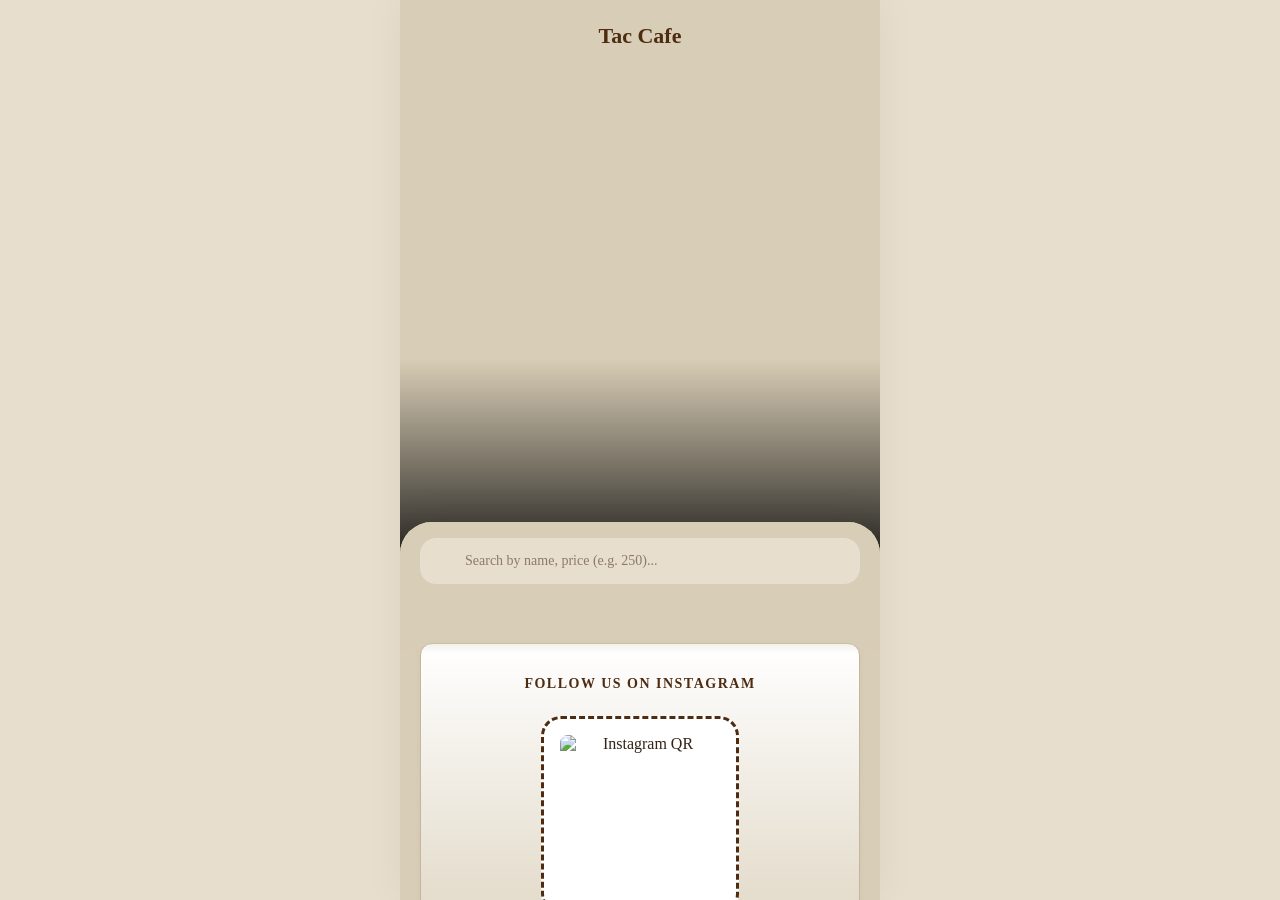
==== index.html @ 3c26e1f5 "Add files via upload" ====
<!DOCTYPE html>
<html lang="en">
<head>
    <meta charset="UTF-8">
    <meta name="viewport" content="width=device-width, initial-scale=1.0, maximum-scale=1.0, user-scalable=no">
    
    <!-- Primary Meta Tags -->
    <title>Trattorias Restaurant | Delicious Food & Authentic Dining</title>
    <meta name="title" content="Trattorias Restaurant | Delicious Food & Authentic Dining">
    <meta name="description" content="Welcome to Trattorias Restaurant! Explore our menu of mouth-watering dishes, from classic favorites to our chef's recommended specialties. Discover authentic flavors today.">
    <meta name="keywords" content="Trattorias, restaurant, authentic food, dining, menu, order food, recommended dishes, shawarma, mocktails">
    <meta name="author" content="Trattorias Restaurant">
    <meta name="robots" content="index, follow">
    
    <!-- Open Graph / Facebook -->
    <meta property="og:type" content="website">
    <meta property="og:url" content="https://trattorias.com/">
    <meta property="og:title" content="Trattorias Restaurant | Delicious Food & Authentic Dining">
    <meta property="og:description" content="Welcome to Trattorias Restaurant! Explore our menu of mouth-watering dishes, from classic favorites to our chef's recommended specialties. Discover authentic flavors today.">
    <meta property="og:image" content="https://trattorias.com/og-image.jpg">
    
    <!-- Twitter -->
    <meta property="twitter:card" content="summary_large_image">
    <meta property="twitter:url" content="https://trattorias.com/">
    <meta property="twitter:title" content="Trattorias Restaurant | Delicious Food & Authentic Dining">
    <meta property="twitter:description" content="Welcome to Trattorias Restaurant! Explore our menu of mouth-watering dishes, from classic favorites to our chef's recommended specialties. Discover authentic flavors today.">
    <meta property="twitter:image" content="https://trattorias.com/og-image.jpg">

    <!-- Theme Color for mobile browsers -->
    <meta name="theme-color" content="#4D301B">
    <link rel="stylesheet" href="theme.css">
    <link rel="stylesheet" href="css/styles.css">
    <!-- Google Fonts -->
    <link rel="preconnect" href="https://fonts.googleapis.com">
    <link rel="preconnect" href="https://fonts.gstatic.com" crossorigin>
    <link href="https://fonts.googleapis.com/css2?family=Inter:wght@400;500;600;700&display=swap" rel="stylesheet">
    <!-- Lucide Icons -->
    <script src="https://cdn.jsdelivr.net/npm/lucide@latest/dist/umd/lucide.min.js" defer></script>
    
</head>
<body>
    <!-- Global Loader -->
    <div id="globalLoader" class="global-loader">
        <div class="spinner"></div>
    </div>

    <!-- Mobile Frame Simulation -->
    <div class="mobile-frame">
        <!-- Hamburger Menu Overlay -->
        <div class="nav-menu-overlay" id="navMenu">
            <div class="nav-menu-content">
                <div class="nav-menu-header">
                    <h2 class="cafe-name">Tac Cafe</h2>
                    <button class="icon-btn" id="closeNavBtn">
                        <i data-lucide="x"></i>
                    </button>
                </div>
                <ul class="nav-menu-links">
                    <li><a href="#" class="nav-link">Main</a></li>
                    <li><a href="#about" class="nav-link">About</a></li>
                </ul>
            </div>
        </div>

        <div class="screen-content" id="scroll-container">
            
            <!-- 1. Top Header Container -->
            <header class="hero-header">
                <div class="top-nav">
                    <button class="icon-btn" id="openNavBtn">
                        <i data-lucide="menu"></i>
                    </button>
                    <div class="logo">
                        <h2 class="cafe-name">Tac Cafe</h2>
                    </div>
                    <div style="width: 40px;"></div> <!-- Spacer for flex alignment -->
                </div>

                <div class="hero-content">
                    <div class="banner-carousel"></div>
                    
                    <div class="carousel-dots"></div>
                    
                    <div class="hero-text">
                        <h1>Launch Your Smart Digital Menu Today</h1>
                    </div>
                </div>
            </header>

            <!-- 2. Main Content -->
            <main class="main-content">
                <div id="main-view" style="min-height: 100vh;">
                
                <!-- Sentinel for detecting when nav becomes sticky -->
                <div id="nav-sentinel" style="position: absolute; top: 0; width: 100%; height: 1px; visibility: hidden; pointer-events: none;"></div>

                <!-- Secondary Content Container (Sticky Elements) -->
                <div class="sticky-nav-wrapper" id="sticky-nav">
                    <div class="search-bar">
                        <i data-lucide="search" class="search-icon"></i>
                        <input type="text" placeholder="Search by name, price (e.g. 250)..." />
                    </div>
                    
                    <div class="category-chips" id="category-chips"></div>
                </div>

                <!-- 3. Main Menu List -->
                <div class="menu-list"></div> <!-- End menu-list -->
                
                <div style="padding: 0 20px;">
                    <!-- Instagram QR Card -->
                    <div class="instagram-card-new">
                        <div class="insta-title">Follow Us On Instagram</div>
                        <div class="instagram-qr-new">
                            <img src="https://api.qrserver.com/v1/create-qr-code/?size=160x160&data=https://www.instagram.com/tac_the_artists_cafe/" alt="Instagram QR">
                        </div>
                        <p class="insta-desc">Scan to follow @tac_the_artists_cafe<br>and share your moments!</p>
                    </div>

                    <!-- Review Card -->
                    <div class="review-card-new">
                        <div class="review-stars">
                            <i data-lucide="star" class="star-icon"></i>
                            <i data-lucide="star" class="star-icon"></i>
                            <i data-lucide="star" class="star-icon"></i>
                            <i data-lucide="star" class="star-icon"></i>
                            <i data-lucide="star" class="star-icon"></i>
                        </div>
                        <div class="review-subtitle">Love our food?</div>
                        <a href="https://g.page/review" target="_blank" class="review-title-link">Leave a Review</a>
                    </div>
                </div>

                </div> <!-- End main-view -->

                <!-- 3. About View -->
                <div id="about-view" style="display: none; padding: 20px 0; min-height: calc(100vh - 200px); padding-bottom: 80px; position: relative; overflow: hidden; border-top-left-radius: 32px; border-top-right-radius: 32px;">
                    <!-- Background Circles -->
                    <div class="bg-circle bg-circle-1"></div>
                    <div class="bg-circle bg-circle-2"></div>
                    <div class="bg-circle bg-circle-3"></div>

                    <link rel="stylesheet" href="css/styles.css">

                    <div class="about-header-fresh">
                        <h2>About Us</h2>
                        <p>Serving happiness, one slice at a time.</p>
                    </div>

                    <div class="bento-grid">
                        <!-- Story -->
                        <div class="bento-card-fresh bento-full-fresh">
                            <div class="bento-title-fresh">
                                <div class="bento-icon-wrap"><i data-lucide="coffee"></i></div>
                                <span class="bento-title-text">Our Story</span>
                            </div>
                            <div class="bento-story-fresh">
                                <p>Welcome to a cozy, creative space located on the first floor of a beautiful house filled with live plants. We pride ourselves on offering a classy ambiance with nice food, delicious burgers, and good service.</p>
                                <p>Beyond food, we are a hub for creativity - hosting workshops and featuring a small open stage where anyone can sing, perform, and share their art with the community.</p>
                            </div>
                        </div>



                        <!-- Timings -->
                        <div class="bento-card-fresh bento-full-fresh" style="padding: 24px 28px;">
                            <div class="bento-title-fresh" style="margin-bottom: 12px;">
                                <div class="bento-icon-wrap" style="width: 36px; height: 36px;"><i data-lucide="clock" style="width: 18px;"></i></div>
                                <span class="bento-title-text" style="font-size: 14px;">Opening Hours</span>
                            </div>
                            <div class="timing-row">
                                <span class="timing-day">Tuesday - Sunday</span>
                                <span class="timing-hours">4:00 PM - 10:30 PM</span>
                            </div>
                            <div class="timing-row">
                                <span class="timing-day">Monday</span>
                                <span class="timing-hours" style="color: var(--color-accent);">Closed</span>
                            </div>
                        </div>

                        <!-- Call -->
                        <a href="tel:09947261135" class="bento-card-fresh bento-half-fresh">
                            <div class="action-icon-fresh"><i data-lucide="phone-call"></i></div>
                            <div class="action-title">Call Us</div>
                            <div class="action-sub">099472 61135</div>
                        </a>

                        <!-- Email -->
                        <a href="mailto:info@taccafe.in" class="bento-card-fresh bento-half-fresh">
                            <div class="action-icon-fresh"><i data-lucide="mail"></i></div>
                            <div class="action-title">Email Us</div>
                            <div class="action-sub">info@taccafe.in</div>
                        </a>

                        <!-- Map -->
                        <a href="https://maps.app.goo.gl/BdeBQHc8knUjLf9X6" target="_blank" class="bento-card-fresh bento-full-fresh map-card-fresh">
                            <iframe src="https://maps.google.com/maps?q=TAC%20The%20Artists%20Cafe,%20Thiruvananthapuram&t=&z=15&ie=UTF8&iwloc=&output=embed" allowfullscreen="" loading="lazy" referrerpolicy="no-referrer-when-downgrade"></iframe>
                            <div class="map-overlay-fresh" style="font-size: 12px; white-space: normal; text-align: center;">
                                <i data-lucide="map-pin" style="flex-shrink: 0;"></i>
                                Sree Nagar, Sreevaraham Ln, Thiruvananthapuram
                            </div>
                        </a>
                    </div>
                </div> <!-- End about-view -->

                <!-- Footer -->
                <footer class="app-footer">
                        <div class="footer-logo">
                            <i data-lucide="pizza"></i>
                        </div>
                        <h3>TAC - The Artists' Cafe</h3>
                        <p>Serving happiness, one slice at a time.</p>
                        <div class="footer-bottom">
                            &copy; 2026 TAC - The Artists' Cafe. All rights reserved.
                        </div>
                    </footer>
            </main>
        </div>
    <!-- Food Detail Modal -->
    <div class="food-modal-overlay" id="foodModal">
        <div class="food-modal">
            <button class="food-modal-close" id="foodModalClose">&times;</button>
            <h2 class="food-modal-title" id="foodModalTitle"></h2>
            <div class="food-modal-subtitle" id="foodModalSubtitle"></div>
            <div class="food-modal-desc" id="foodModalDesc"></div>
            <div class="food-modal-price" id="foodModalPrice"></div>
        </div>
    </div>

    <!-- Application Script -->
    <script src="js/ui.js"></script>
<script src="https://cdn.jsdelivr.net/npm/@supabase/supabase-js@2"></script>
<script src="js/supabase-client.js"></script>
<script src="js/app.js"></script>
</body>







</html>
---- theme.css ----
:root {
    /* Fonts */
    --font-primary: 'Stack Sans Text', sans-serif;

    /* Primary Accents */
    --color-primary: #4D301B;
    --color-secondary: #755034;
    --color-accent: #8a3324;
    --color-accent-rgb: 138, 51, 36;
    --color-highlight-bg: #E8D3B9;
    --color-highlight-text: #362213;

    /* Backgrounds and Surfaces */
    --color-surface-main: #F4ECE4;
    --color-surface-outer: #EAE0D5;
    --color-surface-focus: #FDFBFA;
    --color-surface-subtle: #DFD1C4;
    --color-white: #FFFFFF;
    --color-gradient-end: #F8F4EE;

    /* Text and Icons */
    --color-text-primary: #24160C;
    --color-icon-secondary: #5A3E2A;
    --color-text-placeholder: #9A8373;

    /* Borders and Dividers */
    --color-border-standard: #D1C2B5;
    --color-border-dashed: #C6B6A7;
    --color-border-light: #EBE1D8;

    /* Shadows and Grayscale */
    --color-black: #000000;
    --color-gray-dark: #1A120B;
    --color-gray-medium: #4A3A2F;
}
/* Theme Override */

        body, .cafe-name, h1, h2, h3, h4, h5, h6, input, button, select, textarea {
            font-family: Georgia, serif !important;
        }
        :root {
            --color-primary: #4D2C12;
            --color-secondary: #4D2C12;
            --color-accent: #4D2C12;
            --color-accent-rgb: 77, 44, 18;
            --color-highlight-bg: #E7DECE;
            --color-highlight-text: #4D2C12;
            --color-surface-main: #D8CDB6;
            --color-surface-outer: #E7DECE;
            --color-surface-focus: #F2EFE9;
            --color-surface-subtle: #D8CDB6;
            --color-white: #FFFFFF;
            --color-gradient-end: #D8CDB6;
            --color-text-primary: #332418;
            --color-icon-secondary: #4D2C12;
            --color-text-placeholder: #8C7A6B;
            --color-border-standard: #4D2C12;
            --color-border-dashed: #4D2C12;
            --color-border-light: #C4B69E;
        }
        
        .section-title .line {
            background: #4D2C12;
            opacity: 1;
        }
        .menu-item-dots {
            border-bottom: 2px dotted rgba(77, 44, 18, 0.4);
        }
        
        /* Restore original Instagram card gradient */
        .instagram-card-new {
            background: linear-gradient(180deg, #FFFFFF 0%, #F8F4EE 100%);
        }
        
        /* Footer adjustments */
        .app-footer {
            background-color: #4D2C12;
            border-top-left-radius: 32px;
            border-top-right-radius: 32px;
            padding-bottom: 40px;
        }
        .app-footer h3, .app-footer p, .app-footer .footer-logo, .app-footer .footer-bottom {
            color: #FFFFFF;
        }
        .app-footer .footer-bottom {
            border-top: 1px solid rgba(255, 255, 255, 0.1);
        }
        .app-footer .footer-logo i {
            width: 48px;
            height: 48px;
            opacity: 0.9;
        }
---- css/styles.css ----
/* Reset and Base Styles */
* {
    margin: 0;
    padding: 0;
    box-sizing: border-box;
    -webkit-tap-highlight-color: transparent;
}

body, html {
    margin: 0;
    padding: 0;
    width: 100%;
    height: 100%;
}

body {
    font-family: 'Stack Sans Text', sans-serif;
    background-color: var(--color-surface-outer); /* Light grey background for large screens */
    color: var(--color-text-primary);
    -webkit-user-select: none;
    user-select: none;
}

input, textarea {
    -webkit-user-select: auto;
    user-select: auto;
}

::selection {
    background: var(--color-primary);
    color: var(--color-white);
}

/* Application Container with Max Width */
.mobile-frame {
    width: 100%;
    max-width: 480px; /* Restrict width on desktop */
    height: 100vh; /* Force full viewport height */
    min-height: 100vh;
    margin: 0 auto; /* Center horizontally */
    background: var(--color-surface-main);
    overflow: hidden;
    position: relative;
    box-shadow: 0 0 40px rgba(0,0,0,0.05); /* Subtle shadow */
}

/* Scroll Container */
.screen-content {
    height: 100%;
    overflow-y: auto;
    overflow-x: hidden;
    scroll-behavior: smooth; /* Smooth scrolling for anchor links */
    background: var(--color-surface-main); /* Lighter background behind the sticky header */
}

/* Hide scrollbar for clean look */
.screen-content::-webkit-scrollbar {
    display: none;
}
.screen-content {
    -ms-overflow-style: none;  /* IE and Edge */
    scrollbar-width: none;  /* Firefox */
}

/* 1. Top Header Container - The Peel-Away Section */
.hero-header {
    position: sticky;
    top: 0;
    z-index: 1; /* Below the main content */
    background: transparent;
    height: auto; /* Dynamic height based on content */
    display: flex;
    flex-direction: column;
    align-items: center;
}

.top-nav {
    position: relative;
    width: 100%;
    padding: 16px 20px; /* Adjusted padding for solid navbar */
    display: flex;
    justify-content: space-between;
    align-items: center;
    z-index: 5;
    background: var(--color-surface-main); /* Matches the paper-like design color */
}
.top-nav .icon-btn, .top-nav .logo {
    /* No longer need pointer-events tricks as navbar is solid */
}

.icon-btn {
    background: transparent;
    border: none;
    width: 40px;
    height: 40px;
    display: flex;
    justify-content: center;
    align-items: center;
    box-shadow: none;
    cursor: pointer;
    color: var(--color-text-primary);
}

.cafe-name {
    font-family: 'Stack Sans Text', sans-serif;
    font-size: 22px;
    font-weight: bold;
    color: var(--color-primary);
    margin: 0;
    line-height: 40px; /* Aligns with the 40px icon-btn */
}

.hero-content {
    position: relative;
    width: 100%;
    display: flex;
    flex-direction: column;
    align-items: center;
    padding-top: 0;
}

.hero-content::after {
    content: '';
    position: absolute;
    bottom: 0;
    left: 0;
    width: 100%;
    height: 40%;
    background: linear-gradient(to top, rgba(0,0,0,0.8) 0%, transparent 100%);
    pointer-events: none;
    z-index: 1;
}

.banner-carousel {
    display: flex;
    align-items: flex-start; /* Prevent images from stretching vertically if they have different heights */
    overflow-x: auto;
    width: 100%;
    aspect-ratio: 1 / 1;
    gap: 0;
    padding: 0;
    margin-bottom: 0; /* Removed spacing */
    scroll-snap-type: x mandatory;
    scrollbar-width: none; /* Hide scrollbar Firefox */
}
.banner-carousel::-webkit-scrollbar {
    display: none; /* Hide scrollbar Chrome/Safari */
}

.banner-image {
    flex: 0 0 100%;
    width: 100%;
    aspect-ratio: 1 / 1;
    height: auto; /* Allows the image to scale naturally without cropping */
    display: block;
    border-radius: 0;
    scroll-snap-align: start;
    box-shadow: none;
    object-fit: cover;
}

/* Carousel Pagination Dots */
.carousel-dots {
    position: absolute;
    bottom: 40px; /* Sits just above the 30px peel-away overlap */
    left: 0;
    width: 100%;
    display: flex;
    justify-content: center;
    gap: 8px;
    z-index: 2; /* Above banner but below main-content */
}
.dot {
    width: 8px;
    height: 8px;
    border-radius: 50%;
    background: rgba(255, 255, 255, 0.5);
    transition: all 0.3s ease;
}
.dot.active {
    background: rgba(255, 255, 255, 1);
    width: 24px; /* Elongated active dot */
    border-radius: 4px;
}

.hero-text {
    position: absolute;
    bottom: -60px; /* Overlaps into the next section for a bit of transition */
    text-align: center;
    padding: 0 20px;
    opacity: 0; /* hidden in this design since we want it higher, adjust below */
}

.main-content {
    position: relative;
    z-index: 2; /* Higher than hero header */
    background-color: var(--color-surface-main);
    
    border-top-left-radius: 32px;
    border-top-right-radius: 32px;
    margin-top: -30px; /* Slight overlap */
    min-height: calc(100% + 30px); /* Ensure it can scroll fully over the header */
    box-shadow: 0 -10px 30px rgba(0,0,0,0.05);
    transition: border-radius 0.3s ease;
}

.sticky-nav-wrapper {
    position: sticky;
    top: -1px; /* Prevents 1px gap artifacts at the top of the screen */
    z-index: 4;
    background-color: var(--color-surface-main);
    
    padding: 16px 0 0;
    border-top-left-radius: 32px;
    border-top-right-radius: 32px;
    transition: border-radius 0.2s ease, box-shadow 0.2s ease;
    /* Hardware acceleration to prevent sticky scroll jitter on mobile */
    -webkit-transform: translate3d(0, 0, 0);
    transform: translate3d(0, 0, 0);
    will-change: transform;
}

.sticky-nav-wrapper::after {
    content: '';
    position: absolute;
    bottom: -30px;
    left: 0;
    right: 0;
    height: 30px;
    background: linear-gradient(to bottom, var(--color-surface-main), transparent);
    pointer-events: none;
    z-index: 1;
}
.sticky-nav-wrapper.is-stuck {
    box-shadow: 0 4px 15px rgba(0,0,0,0.05);
    border-top-left-radius: 0;
    border-top-right-radius: 0;
}

/* Search Bar */
.search-bar {
    position: relative;
    margin-bottom: 20px;
    margin-left: 20px;
    margin-right: 20px;
}
.search-bar input {
    width: 100%;
    padding: 14px 14px 14px 44px;
    background: var(--color-surface-outer);
    border: 1px solid transparent;
    border-radius: 16px;
    font-size: 14px;
    font-family: inherit;
    color: var(--color-text-primary);
    transition: background 0.2s ease, border-color 0.2s ease, box-shadow 0.2s ease;
}
.search-bar input::placeholder {
    color: var(--color-text-placeholder);
}
.search-bar input:focus {
    outline: none;
    background: var(--color-surface-focus);
    border-color: var(--color-primary);
    box-shadow: 0 0 0 3px rgba(var(--color-accent-rgb), 0.15);
}
.search-icon {
    position: absolute;
    left: 16px;
    top: 0;
    bottom: 0;
    margin: auto;
    color: var(--color-icon-secondary);
    width: 20px;
    height: 20px;
}

/* Category Chips */
.category-chips {
    display: flex;
    overflow-x: auto;
    gap: 25px;
    padding: 8px 20px 11px; /* Added padding to prevent shadow clipping and allow edge-to-edge scroll */
    scrollbar-width: none; /* Firefox */
    position: relative;
    z-index: 0;
}
.category-chips::-webkit-scrollbar {
    display: none;
}
.chip-item {
    display: flex;
    flex-direction: column;
    align-items: center;
    gap: 8px;
    cursor: pointer;
    width: 60px; /* Force uniform width for all chips, exactly matching circle width */
    position: relative;
    z-index: auto;
}

.chip-circle {
    width: 60px;
    height: 60px;
    border-radius: 50%;
    background: var(--color-surface-outer);
    display: flex;
    justify-content: center;
    align-items: center;
    font-weight: 700;
    font-size: 12px;
    color: var(--color-text-primary);
    overflow: hidden;
    transition: color 0.3s ease, background-color 0.3s ease;
    box-shadow: 0 2px 8px rgba(0,0,0,0.05);
    position: relative;
    z-index: auto;
}
.chip-circle > * {
    position: relative;
    z-index: 3;
}
.chip-circle svg {
    width: 28px;
    height: 28px;
    stroke-width: 2.5px;
    display: block;
    transform: translateY(1px);
}

.chip-label {
    font-size: 11px;
    font-weight: 600;
    color: var(--color-icon-secondary);
    text-transform: uppercase;
    letter-spacing: 0.5px;
    transition: color 0.3s ease;
    text-align: center;
    line-height: 1.2;
}

/* Active State for Chips */
.chip-item.active .chip-circle {
    background-color: var(--color-primary);
    color: white;
}
.chip-item.active .chip-label {
    color: var(--color-primary);
    /* Removed font-weight: 700 to prevent layout shift that causes horizontal vibration */
}

/* 3. Main Menu List */
.menu-list {
    padding: 0 20px;
}

.menu-section {
    padding-top: 12px;
    padding-bottom: 16px;
}

.section-title {
    font-size: 18px;
    font-weight: 700;
    margin-bottom: 16px;
    display: flex;
    align-items: center;
    color: var(--color-text-primary);
}
.section-title .line {
    flex-grow: 1;
    height: 2px;
    background: var(--color-primary);
    margin-left: 12px;
    border-radius: 2px;
    opacity: 0.8;
}

/* Food Grid Layout */
.food-grid {
    display: grid;
    grid-template-columns: repeat(auto-fill, minmax(160px, 1fr));
    gap: 16px;
}

/* Horizontal Scroll Carousel Layout */
.food-carousel {
    display: flex;
    overflow-x: auto;
    gap: 16px;
    padding-bottom: 8px; /* Room for card shadow */
    scrollbar-width: none; /* Firefox */
    scroll-snap-type: x mandatory;
}
.food-carousel::-webkit-scrollbar {
    display: none;
}
.food-carousel .food-card {
    flex: 0 0 160px; /* Fixed width to allow scrolling */
    scroll-snap-align: start;
}

.food-card {
    background: var(--color-surface-outer);
    border-radius: 16px;
    overflow: hidden;
    box-shadow: 0 4px 12px rgba(0,0,0,0.04);
}
.card-image-wrap {
    position: relative;
    height: 120px;
}
.card-image-wrap img {
    width: 100%;
    height: 100%;
    object-fit: cover;
}
.discount-tag {
    position: absolute;
    top: 8px;
    left: 8px;
    background: var(--color-primary);
    color: white;
    font-size: 10px;
    font-weight: 700;
    padding: 4px 8px;
    border-radius: 6px;
}

.card-content {
    padding: 12px;
}


.food-title {
    font-size: 14px;
    font-weight: 700;
    color: #1a120c;
    margin-bottom: 4px;
    line-height: 1.3;
    display: -webkit-box;
    -webkit-line-clamp: 2;
    -webkit-box-orient: vertical;
    overflow: hidden;
}

.price-row {
    display: flex;
    align-items: baseline;
    gap: 6px;
    margin-top: auto;
}
.price {
    font-weight: 600;
    color: var(--color-icon-secondary);
    font-size: 14px;
}


/* --- New Menu Card Styles (Based on image) --- */
.menu-card {
    background-color: var(--color-surface-outer);
    background-image: 
        radial-gradient(circle at 85% 180px, rgba(var(--color-accent-rgb), 0.04) 129px, transparent 130px),
        radial-gradient(circle at 15% 450px, rgba(var(--color-accent-rgb), 0.03) 129px, transparent 130px);
    background-size: 100% 600px;
    background-repeat: repeat-y;
    border-radius: 20px;
    padding: 32px 24px;
    position: relative;
    overflow: hidden;
    margin-bottom: 24px;
    box-shadow: 0 4px 12px rgba(0,0,0,0.08);
}



.menu-card-title {
    font-size: 32px;
    font-weight: 800;
    color: var(--color-highlight-text);
    text-transform: uppercase;
    margin-bottom: 32px;
    line-height: 1.1;
    position: relative;
    z-index: 1;
    width: 60%;
    letter-spacing: 0.5px;
    word-spacing: 100vw; /* Forces words to stack naturally if there are spaces */
}

.menu-card-list {
    display: flex;
    flex-direction: column;
    gap: 24px;
    position: relative;
    z-index: 1;
}

.menu-card-item {
    display: flex;
    flex-direction: column;
    gap: 4px;
}

.menu-item-header {
    display: flex;
    align-items: baseline;
    width: 100%;
}

.menu-item-name {
    font-size: 16px;
    font-weight: 700;
    font-style: italic;
    color: var(--color-text-primary);
    margin: 0;
    max-width: 60%;
    line-height: 1.2;
}

.menu-item-name .inline-desc {
    font-weight: 500;
    font-size: 13px;
    color: var(--color-icon-secondary);
    display: block;
    margin-top: 4px;
}

.menu-item-name em {
    display: none;
    font-size: 13px !important;
    font-weight: 500 !important;
    color: var(--color-icon-secondary) !important;
    margin-top: 2px;
}

.menu-item-dots {
    flex-grow: 1;
    border-bottom: 2px dotted rgba(44, 36, 27, 0.25);
    margin: 0 12px;
    position: relative;
    min-width: 20px;
}

.menu-item-price {
    font-size: 15px;
    font-style: italic;
    font-weight: 500;
    color: var(--color-text-primary);
    text-align: right;
    flex-shrink: 0;
    line-height: 1.35;
}

.menu-item-desc {
    font-size: 13px;
    color: var(--color-icon-secondary);
    margin: 0;
    display: none;
    line-height: 1.4;
    padding-right: 16px;
    margin-top: 4px;
}
/* Navigation Menu Overlay */
.nav-menu-overlay {
    position: absolute;
    top: 0;
    left: 0;
    width: 100%;
    height: 100%;
    background-color: rgba(0, 0, 0, 0.4);
    backdrop-filter: blur(5px);
    -webkit-backdrop-filter: blur(5px);
    z-index: 100;
    visibility: hidden;
    opacity: 0;
    transition: opacity 0.3s ease, visibility 0.3s ease;
}

.nav-menu-overlay.active {
    visibility: visible;
    opacity: 1;
}

.nav-menu-content {
    width: 75%;
    max-width: 340px;
    height: 100%;
    padding: 40px 30px;
    background-color: var(--color-surface-main); /* #F4ECE4 */
    display: flex;
    flex-direction: column;
    overflow-y: auto;
    position: absolute;
    top: 0;
    left: -100%;
    transition: left 0.4s cubic-bezier(0.16, 1, 0.3, 1);
    box-shadow: 4px 0 24px rgba(0,0,0,0.15); /* lighter shadow for light mode */
    border-top-right-radius: 24px;
    border-bottom-right-radius: 24px;
}

.nav-menu-overlay.active .nav-menu-content {
    left: 0;
}

.nav-menu-header {
    display: flex;
    justify-content: space-between;
    align-items: center;
    margin-bottom: 50px;
    padding: 0;
}

.nav-menu-header .cafe-name {
    color: var(--color-text-primary);
    font-size: 24px;
    margin: 0;
    font-weight: 700;
}

#closeNavBtn {
    background: rgba(0, 0, 0, 0.05);
    color: var(--color-text-primary);
    box-shadow: none;
    transition: background 0.3s ease;
}

#closeNavBtn:hover {
    background: rgba(0, 0, 0, 0.1);
}

.nav-menu-links {
    list-style: none;
    padding: 0;
    display: flex;
    flex-direction: column;
    gap: 8px;
}

.nav-link {
    font-size: 26px;
    color: var(--color-icon-secondary);
    text-decoration: none;
    font-weight: 600;
    display: block;
    padding: 16px 0;
    border-bottom: 1px dashed var(--color-border-standard);
    transition: all 0.3s ease;
    letter-spacing: 0.5px;
}

.nav-link:hover, .nav-link:active {
    color: var(--color-primary);
    padding-left: 12px;
    border-bottom-color: var(--color-primary);
}
/* Modal Styles */
.food-modal-overlay {
    position: fixed;
    top: 0;
    left: 0;
    width: 100%;
    height: 100%;
    background: rgba(0, 0, 0, 0.5);
    display: none;
    justify-content: center;
    align-items: center;
    z-index: 1000;
    opacity: 0;
    transition: opacity 0.3s ease;
}
.food-modal-overlay.active {
    display: flex;
    opacity: 1;
}
.food-modal {
    background: var(--color-surface-outer);
    width: 90%;
    max-width: 400px;
    border-radius: 16px;
    padding: 24px;
    position: relative;
    box-shadow: 0 10px 30px rgba(0, 0, 0, 0.2);
    transform: translateY(20px);
    transition: transform 0.3s ease;
    text-align: left;
}
.food-modal-overlay.active .food-modal {
    transform: translateY(0);
}
.food-modal-close {
    position: absolute;
    top: 12px;
    right: 12px;
    background: rgba(0,0,0,0.05);
    border: none;
    border-radius: 50%;
    width: 32px;
    height: 32px;
    display: flex;
    justify-content: center;
    align-items: center;
    cursor: pointer;
    font-size: 18px;
    color: var(--color-text-primary);
}
.food-modal-title {
    font-size: 24px;
    font-weight: 700;
    margin-bottom: 4px;
    color: var(--color-text-primary);
    text-align: center;
}
.food-modal-title .inline-desc {
    display: block;
    font-size: 16px;
    font-weight: 500;
    font-style: normal;
    color: var(--color-icon-secondary);
    margin-top: 6px;
}
.food-modal-subtitle {
    font-size: 13px;
    font-style: normal;
    color: var(--color-text-placeholder);
    margin-bottom: 20px;
    text-align: center;
    border-bottom: 1px solid rgba(44,36,27,0.1);
    padding-bottom: 16px;
    line-height: 1.5;
    letter-spacing: 0.2px;
}
.food-modal-desc {
    font-size: 15px;
    color: var(--color-text-primary);
    line-height: 1.6;
    margin-bottom: 20px;
    text-align: left;
}
.food-modal-price {
    font-size: 16px;
    font-weight: 600;
    color: var(--color-text-primary);
    background: rgba(0,0,0,0.05);
    padding: 16px;
    border-radius: 8px;
    display: block;
    width: 100%;
    box-sizing: border-box;
    text-align: left;
    line-height: 1.5;
}

.subcategory-title {
    font-size: 18px;
    color: var(--color-primary);
    font-weight: 600;
    margin-top: 24px;
    margin-bottom: 8px;
    padding-bottom: 4px;
    border-bottom: 1px solid rgba(44, 36, 27, 0.1);
    letter-spacing: 0.5px;
}
.instagram-card-new {
    margin: 20px 0 40px;
    background: linear-gradient(180deg, var(--color-white) 0%, var(--color-gradient-end) 100%);
    border-radius: 12px;
    padding: 32px 24px;
    display: flex;
    flex-direction: column;
    align-items: center;
    text-align: center;
    box-shadow: 0 2px 10px rgba(0,0,0,0.03);
    border: 1px solid var(--color-border-light);
}
.insta-title {
    font-size: 14px;
    color: var(--color-primary);
    font-weight: 700;
    letter-spacing: 1.5px;
    margin-bottom: 24px;
    text-transform: uppercase;
}
.instagram-qr-new {
    margin-bottom: 24px;
    padding: 16px;
    border: 3px dashed var(--color-primary);
    border-radius: 20px;
    display: inline-block;
    background: var(--color-white);
}
.instagram-qr-new img {
    width: 160px;
    height: 160px;
    display: block;
    border-radius: 8px;
}
.insta-desc {
    font-size: 15px;
    color: var(--color-gray-medium);
    line-height: 1.5;
    margin: 0;
}

/* Review Card */
.review-card-new {
    margin: 0 0 40px;
    background: var(--color-primary);
    border-radius: 12px;
    padding: 36px 24px;
    display: flex;
    flex-direction: column;
    align-items: center;
    text-align: center;
    box-shadow: 0 4px 15px rgba(0,0,0,0.05);
}
.review-stars {
    display: flex;
    gap: 8px;
    margin-bottom: 16px;
}
.review-stars .star-icon {
    width: 22px;
    height: 22px;
    color: var(--color-highlight-bg);
    fill: var(--color-highlight-bg);
}
.review-subtitle {
    font-size: 14px;
    color: var(--color-highlight-bg);
    font-weight: 700;
    letter-spacing: 1.5px;
    margin-bottom: 8px;
    text-transform: uppercase;
}
.review-title-link {
    font-size: 28px;
    color: var(--color-white);
    font-weight: 800;
    text-decoration: none;
    letter-spacing: -0.5px;
}

/* Footer */
.app-footer {
    background-color: var(--color-primary);
    color: var(--color-surface-outer);
    text-align: center;
    padding: 40px 20px 30px;
    border-top-left-radius: 32px;
    border-top-right-radius: 32px;
    margin: 0;
    position: relative;
    bottom: -1px; /* Remove bottom sub-pixel gap */
    width: calc(100% + 1px); /* Remove right sub-pixel gap */
}
.footer-logo {
    color: var(--color-surface-outer);
    margin-bottom: 12px;
}
.footer-logo svg {
    width: 40px;
    height: 40px;
}
.app-footer h3 {
    font-size: 22px;
    margin-bottom: 8px;
    color: var(--color-white);
}
.app-footer p {
    font-size: 14px;
    opacity: 0.8;
    margin-bottom: 24px;
}
.footer-bottom {
    font-size: 12px;
    opacity: 0.6;
    border-top: 1px solid rgba(255, 255, 255, 0.1);
    padding-top: 20px;
}

/* Global Loader */
.global-loader {
    position: fixed;
    top: 0;
    left: 0;
    width: 100%;
    height: 100%;
    background: var(--color-surface-main, #ffffff);
    z-index: 99999;
    display: flex;
    justify-content: center;
    align-items: center;
    transition: opacity 0.5s ease-out;
}

.global-loader.hidden {
    opacity: 0;
    pointer-events: none;
}

.spinner {
    width: 50px;
    height: 50px;
    border: 5px solid rgba(0, 0, 0, 0.1);
    border-top-color: var(--color-primary, #000);
    border-radius: 50%;
    animation: spin 1.0s linear infinite;
}

@keyframes spin {
    to { transform: rotate(360deg); }
}


/* About Us View Styles */
.about-header-fresh {
    text-align: center;
    margin-bottom: 32px;
}
.about-header-fresh h2 {
    font-size: 32px;
    font-weight: 800;
    color: var(--color-text-primary);
    margin-bottom: 8px;
    letter-spacing: 0.5px;
}
.about-header-fresh p {
    font-size: 14px;
    color: var(--color-icon-secondary);
}

.bento-grid {
    display: grid;
    grid-template-columns: repeat(2, 1fr);
    gap: 16px;
    padding: 0 20px;
}

.bento-card-fresh {
    background: var(--color-surface-outer);
    border-radius: 24px;
    padding: 24px;
    box-shadow: 0 4px 16px rgba(0,0,0,0.06);
    text-decoration: none;
    color: var(--color-text-primary);
    display: flex;
    flex-direction: column;
    overflow: hidden;
    position: relative;
    border: 1px solid var(--color-border-standard);
}

.bento-full-fresh {
    grid-column: span 2;
}
.bento-half-fresh {
    grid-column: span 1;
    align-items: center;
    text-align: center;
    justify-content: center;
}

.bento-title-fresh {
    display: flex;
    align-items: center;
    gap: 12px;
    margin-bottom: 16px;
}
.bento-icon-wrap {
    width: 40px;
    height: 40px;
    border-radius: 12px;
    background: var(--color-surface-subtle);
    display: flex;
    align-items: center;
    justify-content: center;
    color: var(--color-primary);
}
.bento-title-text {
    font-size: 16px;
    font-weight: 700;
}

.bento-story-fresh p {
    font-size: 14px;
    line-height: 1.6;
    color: var(--color-text-primary);
    margin-bottom: 12px;
}
.bento-story-fresh p:last-child {
    margin-bottom: 0;
}

.timing-row {
    display: flex;
    justify-content: space-between;
    padding: 12px 0;
    border-bottom: 1px dashed var(--color-border-dashed);
    font-size: 14px;
}
.timing-row:last-child {
    border-bottom: none;
    padding-bottom: 0;
}
.timing-day {
    font-weight: 600;
    color: var(--color-text-primary);
}
.timing-hours {
    color: var(--color-icon-secondary);
    font-weight: 500;
}

.action-icon-fresh {
    width: 48px;
    height: 48px;
    border-radius: 50%;
    background: var(--color-primary);
    color: var(--color-white);
    display: flex;
    align-items: center;
    justify-content: center;
    margin-bottom: 12px;
}
.action-title {
    font-size: 15px;
    font-weight: 700;
    margin-bottom: 4px;
}
.action-sub {
    font-size: 12px;
    color: var(--color-icon-secondary);
}

.map-card-fresh {
    padding: 0;
    height: 200px;
    position: relative;
    display: block;
}
.map-card-fresh iframe {
    width: 100%;
    height: 100%;
    border: none;
    object-fit: cover;
    filter: sepia(0.6) hue-rotate(350deg) saturate(0.7) contrast(0.9);
}
.map-overlay-fresh {
    position: absolute;
    bottom: 12px;
    left: 12px;
    right: 12px;
    background: var(--color-surface-main);
    border-radius: 12px;
    padding: 12px;
    display: flex;
    align-items: center;
    justify-content: center;
    gap: 8px;
    box-shadow: 0 4px 12px rgba(0,0,0,0.1);
    font-weight: 600;
    color: var(--color-text-primary);
}
.action-icon-fresh i, .action-icon-fresh svg {
    width: 24px;
    height: 24px;
}
.bento-icon-wrap i, .bento-icon-wrap svg {
    width: 20px;
    height: 20px;
}
---- css/styles.css ----
/* Reset and Base Styles */
* {
    margin: 0;
    padding: 0;
    box-sizing: border-box;
    -webkit-tap-highlight-color: transparent;
}

body, html {
    margin: 0;
    padding: 0;
    width: 100%;
    height: 100%;
}

body {
    font-family: 'Stack Sans Text', sans-serif;
    background-color: var(--color-surface-outer); /* Light grey background for large screens */
    color: var(--color-text-primary);
    -webkit-user-select: none;
    user-select: none;
}

input, textarea {
    -webkit-user-select: auto;
    user-select: auto;
}

::selection {
    background: var(--color-primary);
    color: var(--color-white);
}

/* Application Container with Max Width */
.mobile-frame {
    width: 100%;
    max-width: 480px; /* Restrict width on desktop */
    height: 100vh; /* Force full viewport height */
    min-height: 100vh;
    margin: 0 auto; /* Center horizontally */
    background: var(--color-surface-main);
    overflow: hidden;
    position: relative;
    box-shadow: 0 0 40px rgba(0,0,0,0.05); /* Subtle shadow */
}

/* Scroll Container */
.screen-content {
    height: 100%;
    overflow-y: auto;
    overflow-x: hidden;
    scroll-behavior: smooth; /* Smooth scrolling for anchor links */
    background: var(--color-surface-main); /* Lighter background behind the sticky header */
}

/* Hide scrollbar for clean look */
.screen-content::-webkit-scrollbar {
    display: none;
}
.screen-content {
    -ms-overflow-style: none;  /* IE and Edge */
    scrollbar-width: none;  /* Firefox */
}

/* 1. Top Header Container - The Peel-Away Section */
.hero-header {
    position: sticky;
    top: 0;
    z-index: 1; /* Below the main content */
    background: transparent;
    height: auto; /* Dynamic height based on content */
    display: flex;
    flex-direction: column;
    align-items: center;
}

.top-nav {
    position: relative;
    width: 100%;
    padding: 16px 20px; /* Adjusted padding for solid navbar */
    display: flex;
    justify-content: space-between;
    align-items: center;
    z-index: 5;
    background: var(--color-surface-main); /* Matches the paper-like design color */
}
.top-nav .icon-btn, .top-nav .logo {
    /* No longer need pointer-events tricks as navbar is solid */
}

.icon-btn {
    background: transparent;
    border: none;
    width: 40px;
    height: 40px;
    display: flex;
    justify-content: center;
    align-items: center;
    box-shadow: none;
    cursor: pointer;
    color: var(--color-text-primary);
}

.cafe-name {
    font-family: 'Stack Sans Text', sans-serif;
    font-size: 22px;
    font-weight: bold;
    color: var(--color-primary);
    margin: 0;
    line-height: 40px; /* Aligns with the 40px icon-btn */
}

.hero-content {
    position: relative;
    width: 100%;
    display: flex;
    flex-direction: column;
    align-items: center;
    padding-top: 0;
}

.hero-content::after {
    content: '';
    position: absolute;
    bottom: 0;
    left: 0;
    width: 100%;
    height: 40%;
    background: linear-gradient(to top, rgba(0,0,0,0.8) 0%, transparent 100%);
    pointer-events: none;
    z-index: 1;
}

.banner-carousel {
    display: flex;
    align-items: flex-start; /* Prevent images from stretching vertically if they have different heights */
    overflow-x: auto;
    width: 100%;
    aspect-ratio: 1 / 1;
    gap: 0;
    padding: 0;
    margin-bottom: 0; /* Removed spacing */
    scroll-snap-type: x mandatory;
    scrollbar-width: none; /* Hide scrollbar Firefox */
}
.banner-carousel::-webkit-scrollbar {
    display: none; /* Hide scrollbar Chrome/Safari */
}

.banner-image {
    flex: 0 0 100%;
    width: 100%;
    aspect-ratio: 1 / 1;
    height: auto; /* Allows the image to scale naturally without cropping */
    display: block;
    border-radius: 0;
    scroll-snap-align: start;
    box-shadow: none;
    object-fit: cover;
}

/* Carousel Pagination Dots */
.carousel-dots {
    position: absolute;
    bottom: 40px; /* Sits just above the 30px peel-away overlap */
    left: 0;
    width: 100%;
    display: flex;
    justify-content: center;
    gap: 8px;
    z-index: 2; /* Above banner but below main-content */
}
.dot {
    width: 8px;
    height: 8px;
    border-radius: 50%;
    background: rgba(255, 255, 255, 0.5);
    transition: all 0.3s ease;
}
.dot.active {
    background: rgba(255, 255, 255, 1);
    width: 24px; /* Elongated active dot */
    border-radius: 4px;
}

.hero-text {
    position: absolute;
    bottom: -60px; /* Overlaps into the next section for a bit of transition */
    text-align: center;
    padding: 0 20px;
    opacity: 0; /* hidden in this design since we want it higher, adjust below */
}

.main-content {
    position: relative;
    z-index: 2; /* Higher than hero header */
    background-color: var(--color-surface-main);
    
    border-top-left-radius: 32px;
    border-top-right-radius: 32px;
    margin-top: -30px; /* Slight overlap */
    min-height: calc(100% + 30px); /* Ensure it can scroll fully over the header */
    box-shadow: 0 -10px 30px rgba(0,0,0,0.05);
    transition: border-radius 0.3s ease;
}

.sticky-nav-wrapper {
    position: sticky;
    top: -1px; /* Prevents 1px gap artifacts at the top of the screen */
    z-index: 4;
    background-color: var(--color-surface-main);
    
    padding: 16px 0 0;
    border-top-left-radius: 32px;
    border-top-right-radius: 32px;
    transition: border-radius 0.2s ease, box-shadow 0.2s ease;
    /* Hardware acceleration to prevent sticky scroll jitter on mobile */
    -webkit-transform: translate3d(0, 0, 0);
    transform: translate3d(0, 0, 0);
    will-change: transform;
}

.sticky-nav-wrapper::after {
    content: '';
    position: absolute;
    bottom: -30px;
    left: 0;
    right: 0;
    height: 30px;
    background: linear-gradient(to bottom, var(--color-surface-main), transparent);
    pointer-events: none;
    z-index: 1;
}
.sticky-nav-wrapper.is-stuck {
    box-shadow: 0 4px 15px rgba(0,0,0,0.05);
    border-top-left-radius: 0;
    border-top-right-radius: 0;
}

/* Search Bar */
.search-bar {
    position: relative;
    margin-bottom: 20px;
    margin-left: 20px;
    margin-right: 20px;
}
.search-bar input {
    width: 100%;
    padding: 14px 14px 14px 44px;
    background: var(--color-surface-outer);
    border: 1px solid transparent;
    border-radius: 16px;
    font-size: 14px;
    font-family: inherit;
    color: var(--color-text-primary);
    transition: background 0.2s ease, border-color 0.2s ease, box-shadow 0.2s ease;
}
.search-bar input::placeholder {
    color: var(--color-text-placeholder);
}
.search-bar input:focus {
    outline: none;
    background: var(--color-surface-focus);
    border-color: var(--color-primary);
    box-shadow: 0 0 0 3px rgba(var(--color-accent-rgb), 0.15);
}
.search-icon {
    position: absolute;
    left: 16px;
    top: 0;
    bottom: 0;
    margin: auto;
    color: var(--color-icon-secondary);
    width: 20px;
    height: 20px;
}

/* Category Chips */
.category-chips {
    display: flex;
    overflow-x: auto;
    gap: 25px;
    padding: 8px 20px 11px; /* Added padding to prevent shadow clipping and allow edge-to-edge scroll */
    scrollbar-width: none; /* Firefox */
    position: relative;
    z-index: 0;
}
.category-chips::-webkit-scrollbar {
    display: none;
}
.chip-item {
    display: flex;
    flex-direction: column;
    align-items: center;
    gap: 8px;
    cursor: pointer;
    width: 60px; /* Force uniform width for all chips, exactly matching circle width */
    position: relative;
    z-index: auto;
}

.chip-circle {
    width: 60px;
    height: 60px;
    border-radius: 50%;
    background: var(--color-surface-outer);
    display: flex;
    justify-content: center;
    align-items: center;
    font-weight: 700;
    font-size: 12px;
    color: var(--color-text-primary);
    overflow: hidden;
    transition: color 0.3s ease, background-color 0.3s ease;
    box-shadow: 0 2px 8px rgba(0,0,0,0.05);
    position: relative;
    z-index: auto;
}
.chip-circle > * {
    position: relative;
    z-index: 3;
}
.chip-circle svg {
    width: 28px;
    height: 28px;
    stroke-width: 2.5px;
    display: block;
    transform: translateY(1px);
}

.chip-label {
    font-size: 11px;
    font-weight: 600;
    color: var(--color-icon-secondary);
    text-transform: uppercase;
    letter-spacing: 0.5px;
    transition: color 0.3s ease;
    text-align: center;
    line-height: 1.2;
}

/* Active State for Chips */
.chip-item.active .chip-circle {
    background-color: var(--color-primary);
    color: white;
}
.chip-item.active .chip-label {
    color: var(--color-primary);
    /* Removed font-weight: 700 to prevent layout shift that causes horizontal vibration */
}

/* 3. Main Menu List */
.menu-list {
    padding: 0 20px;
}

.menu-section {
    padding-top: 12px;
    padding-bottom: 16px;
}

.section-title {
    font-size: 18px;
    font-weight: 700;
    margin-bottom: 16px;
    display: flex;
    align-items: center;
    color: var(--color-text-primary);
}
.section-title .line {
    flex-grow: 1;
    height: 2px;
    background: var(--color-primary);
    margin-left: 12px;
    border-radius: 2px;
    opacity: 0.8;
}

/* Food Grid Layout */
.food-grid {
    display: grid;
    grid-template-columns: repeat(auto-fill, minmax(160px, 1fr));
    gap: 16px;
}

/* Horizontal Scroll Carousel Layout */
.food-carousel {
    display: flex;
    overflow-x: auto;
    gap: 16px;
    padding-bottom: 8px; /* Room for card shadow */
    scrollbar-width: none; /* Firefox */
    scroll-snap-type: x mandatory;
}
.food-carousel::-webkit-scrollbar {
    display: none;
}
.food-carousel .food-card {
    flex: 0 0 160px; /* Fixed width to allow scrolling */
    scroll-snap-align: start;
}

.food-card {
    background: var(--color-surface-outer);
    border-radius: 16px;
    overflow: hidden;
    box-shadow: 0 4px 12px rgba(0,0,0,0.04);
}
.card-image-wrap {
    position: relative;
    height: 120px;
}
.card-image-wrap img {
    width: 100%;
    height: 100%;
    object-fit: cover;
}
.discount-tag {
    position: absolute;
    top: 8px;
    left: 8px;
    background: var(--color-primary);
    color: white;
    font-size: 10px;
    font-weight: 700;
    padding: 4px 8px;
    border-radius: 6px;
}

.card-content {
    padding: 12px;
}


.food-title {
    font-size: 14px;
    font-weight: 700;
    color: #1a120c;
    margin-bottom: 4px;
    line-height: 1.3;
    display: -webkit-box;
    -webkit-line-clamp: 2;
    -webkit-box-orient: vertical;
    overflow: hidden;
}

.price-row {
    display: flex;
    align-items: baseline;
    gap: 6px;
    margin-top: auto;
}
.price {
    font-weight: 600;
    color: var(--color-icon-secondary);
    font-size: 14px;
}


/* --- New Menu Card Styles (Based on image) --- */
.menu-card {
    background-color: var(--color-surface-outer);
    background-image: 
        radial-gradient(circle at 85% 180px, rgba(var(--color-accent-rgb), 0.04) 129px, transparent 130px),
        radial-gradient(circle at 15% 450px, rgba(var(--color-accent-rgb), 0.03) 129px, transparent 130px);
    background-size: 100% 600px;
    background-repeat: repeat-y;
    border-radius: 20px;
    padding: 32px 24px;
    position: relative;
    overflow: hidden;
    margin-bottom: 24px;
    box-shadow: 0 4px 12px rgba(0,0,0,0.08);
}



.menu-card-title {
    font-size: 32px;
    font-weight: 800;
    color: var(--color-highlight-text);
    text-transform: uppercase;
    margin-bottom: 32px;
    line-height: 1.1;
    position: relative;
    z-index: 1;
    width: 60%;
    letter-spacing: 0.5px;
    word-spacing: 100vw; /* Forces words to stack naturally if there are spaces */
}

.menu-card-list {
    display: flex;
    flex-direction: column;
    gap: 24px;
    position: relative;
    z-index: 1;
}

.menu-card-item {
    display: flex;
    flex-direction: column;
    gap: 4px;
}

.menu-item-header {
    display: flex;
    align-items: baseline;
    width: 100%;
}

.menu-item-name {
    font-size: 16px;
    font-weight: 700;
    font-style: italic;
    color: var(--color-text-primary);
    margin: 0;
    max-width: 60%;
    line-height: 1.2;
}

.menu-item-name .inline-desc {
    font-weight: 500;
    font-size: 13px;
    color: var(--color-icon-secondary);
    display: block;
    margin-top: 4px;
}

.menu-item-name em {
    display: none;
    font-size: 13px !important;
    font-weight: 500 !important;
    color: var(--color-icon-secondary) !important;
    margin-top: 2px;
}

.menu-item-dots {
    flex-grow: 1;
    border-bottom: 2px dotted rgba(44, 36, 27, 0.25);
    margin: 0 12px;
    position: relative;
    min-width: 20px;
}

.menu-item-price {
    font-size: 15px;
    font-style: italic;
    font-weight: 500;
    color: var(--color-text-primary);
    text-align: right;
    flex-shrink: 0;
    line-height: 1.35;
}

.menu-item-desc {
    font-size: 13px;
    color: var(--color-icon-secondary);
    margin: 0;
    display: none;
    line-height: 1.4;
    padding-right: 16px;
    margin-top: 4px;
}
/* Navigation Menu Overlay */
.nav-menu-overlay {
    position: absolute;
    top: 0;
    left: 0;
    width: 100%;
    height: 100%;
    background-color: rgba(0, 0, 0, 0.4);
    backdrop-filter: blur(5px);
    -webkit-backdrop-filter: blur(5px);
    z-index: 100;
    visibility: hidden;
    opacity: 0;
    transition: opacity 0.3s ease, visibility 0.3s ease;
}

.nav-menu-overlay.active {
    visibility: visible;
    opacity: 1;
}

.nav-menu-content {
    width: 75%;
    max-width: 340px;
    height: 100%;
    padding: 40px 30px;
    background-color: var(--color-surface-main); /* #F4ECE4 */
    display: flex;
    flex-direction: column;
    overflow-y: auto;
    position: absolute;
    top: 0;
    left: -100%;
    transition: left 0.4s cubic-bezier(0.16, 1, 0.3, 1);
    box-shadow: 4px 0 24px rgba(0,0,0,0.15); /* lighter shadow for light mode */
    border-top-right-radius: 24px;
    border-bottom-right-radius: 24px;
}

.nav-menu-overlay.active .nav-menu-content {
    left: 0;
}

.nav-menu-header {
    display: flex;
    justify-content: space-between;
    align-items: center;
    margin-bottom: 50px;
    padding: 0;
}

.nav-menu-header .cafe-name {
    color: var(--color-text-primary);
    font-size: 24px;
    margin: 0;
    font-weight: 700;
}

#closeNavBtn {
    background: rgba(0, 0, 0, 0.05);
    color: var(--color-text-primary);
    box-shadow: none;
    transition: background 0.3s ease;
}

#closeNavBtn:hover {
    background: rgba(0, 0, 0, 0.1);
}

.nav-menu-links {
    list-style: none;
    padding: 0;
    display: flex;
    flex-direction: column;
    gap: 8px;
}

.nav-link {
    font-size: 26px;
    color: var(--color-icon-secondary);
    text-decoration: none;
    font-weight: 600;
    display: block;
    padding: 16px 0;
    border-bottom: 1px dashed var(--color-border-standard);
    transition: all 0.3s ease;
    letter-spacing: 0.5px;
}

.nav-link:hover, .nav-link:active {
    color: var(--color-primary);
    padding-left: 12px;
    border-bottom-color: var(--color-primary);
}
/* Modal Styles */
.food-modal-overlay {
    position: fixed;
    top: 0;
    left: 0;
    width: 100%;
    height: 100%;
    background: rgba(0, 0, 0, 0.5);
    display: none;
    justify-content: center;
    align-items: center;
    z-index: 1000;
    opacity: 0;
    transition: opacity 0.3s ease;
}
.food-modal-overlay.active {
    display: flex;
    opacity: 1;
}
.food-modal {
    background: var(--color-surface-outer);
    width: 90%;
    max-width: 400px;
    border-radius: 16px;
    padding: 24px;
    position: relative;
    box-shadow: 0 10px 30px rgba(0, 0, 0, 0.2);
    transform: translateY(20px);
    transition: transform 0.3s ease;
    text-align: left;
}
.food-modal-overlay.active .food-modal {
    transform: translateY(0);
}
.food-modal-close {
    position: absolute;
    top: 12px;
    right: 12px;
    background: rgba(0,0,0,0.05);
    border: none;
    border-radius: 50%;
    width: 32px;
    height: 32px;
    display: flex;
    justify-content: center;
    align-items: center;
    cursor: pointer;
    font-size: 18px;
    color: var(--color-text-primary);
}
.food-modal-title {
    font-size: 24px;
    font-weight: 700;
    margin-bottom: 4px;
    color: var(--color-text-primary);
    text-align: center;
}
.food-modal-title .inline-desc {
    display: block;
    font-size: 16px;
    font-weight: 500;
    font-style: normal;
    color: var(--color-icon-secondary);
    margin-top: 6px;
}
.food-modal-subtitle {
    font-size: 13px;
    font-style: normal;
    color: var(--color-text-placeholder);
    margin-bottom: 20px;
    text-align: center;
    border-bottom: 1px solid rgba(44,36,27,0.1);
    padding-bottom: 16px;
    line-height: 1.5;
    letter-spacing: 0.2px;
}
.food-modal-desc {
    font-size: 15px;
    color: var(--color-text-primary);
    line-height: 1.6;
    margin-bottom: 20px;
    text-align: left;
}
.food-modal-price {
    font-size: 16px;
    font-weight: 600;
    color: var(--color-text-primary);
    background: rgba(0,0,0,0.05);
    padding: 16px;
    border-radius: 8px;
    display: block;
    width: 100%;
    box-sizing: border-box;
    text-align: left;
    line-height: 1.5;
}

.subcategory-title {
    font-size: 18px;
    color: var(--color-primary);
    font-weight: 600;
    margin-top: 24px;
    margin-bottom: 8px;
    padding-bottom: 4px;
    border-bottom: 1px solid rgba(44, 36, 27, 0.1);
    letter-spacing: 0.5px;
}
.instagram-card-new {
    margin: 20px 0 40px;
    background: linear-gradient(180deg, var(--color-white) 0%, var(--color-gradient-end) 100%);
    border-radius: 12px;
    padding: 32px 24px;
    display: flex;
    flex-direction: column;
    align-items: center;
    text-align: center;
    box-shadow: 0 2px 10px rgba(0,0,0,0.03);
    border: 1px solid var(--color-border-light);
}
.insta-title {
    font-size: 14px;
    color: var(--color-primary);
    font-weight: 700;
    letter-spacing: 1.5px;
    margin-bottom: 24px;
    text-transform: uppercase;
}
.instagram-qr-new {
    margin-bottom: 24px;
    padding: 16px;
    border: 3px dashed var(--color-primary);
    border-radius: 20px;
    display: inline-block;
    background: var(--color-white);
}
.instagram-qr-new img {
    width: 160px;
    height: 160px;
    display: block;
    border-radius: 8px;
}
.insta-desc {
    font-size: 15px;
    color: var(--color-gray-medium);
    line-height: 1.5;
    margin: 0;
}

/* Review Card */
.review-card-new {
    margin: 0 0 40px;
    background: var(--color-primary);
    border-radius: 12px;
    padding: 36px 24px;
    display: flex;
    flex-direction: column;
    align-items: center;
    text-align: center;
    box-shadow: 0 4px 15px rgba(0,0,0,0.05);
}
.review-stars {
    display: flex;
    gap: 8px;
    margin-bottom: 16px;
}
.review-stars .star-icon {
    width: 22px;
    height: 22px;
    color: var(--color-highlight-bg);
    fill: var(--color-highlight-bg);
}
.review-subtitle {
    font-size: 14px;
    color: var(--color-highlight-bg);
    font-weight: 700;
    letter-spacing: 1.5px;
    margin-bottom: 8px;
    text-transform: uppercase;
}
.review-title-link {
    font-size: 28px;
    color: var(--color-white);
    font-weight: 800;
    text-decoration: none;
    letter-spacing: -0.5px;
}

/* Footer */
.app-footer {
    background-color: var(--color-primary);
    color: var(--color-surface-outer);
    text-align: center;
    padding: 40px 20px 30px;
    border-top-left-radius: 32px;
    border-top-right-radius: 32px;
    margin: 0;
    position: relative;
    bottom: -1px; /* Remove bottom sub-pixel gap */
    width: calc(100% + 1px); /* Remove right sub-pixel gap */
}
.footer-logo {
    color: var(--color-surface-outer);
    margin-bottom: 12px;
}
.footer-logo svg {
    width: 40px;
    height: 40px;
}
.app-footer h3 {
    font-size: 22px;
    margin-bottom: 8px;
    color: var(--color-white);
}
.app-footer p {
    font-size: 14px;
    opacity: 0.8;
    margin-bottom: 24px;
}
.footer-bottom {
    font-size: 12px;
    opacity: 0.6;
    border-top: 1px solid rgba(255, 255, 255, 0.1);
    padding-top: 20px;
}

/* Global Loader */
.global-loader {
    position: fixed;
    top: 0;
    left: 0;
    width: 100%;
    height: 100%;
    background: var(--color-surface-main, #ffffff);
    z-index: 99999;
    display: flex;
    justify-content: center;
    align-items: center;
    transition: opacity 0.5s ease-out;
}

.global-loader.hidden {
    opacity: 0;
    pointer-events: none;
}

.spinner {
    width: 50px;
    height: 50px;
    border: 5px solid rgba(0, 0, 0, 0.1);
    border-top-color: var(--color-primary, #000);
    border-radius: 50%;
    animation: spin 1.0s linear infinite;
}

@keyframes spin {
    to { transform: rotate(360deg); }
}


/* About Us View Styles */
.about-header-fresh {
    text-align: center;
    margin-bottom: 32px;
}
.about-header-fresh h2 {
    font-size: 32px;
    font-weight: 800;
    color: var(--color-text-primary);
    margin-bottom: 8px;
    letter-spacing: 0.5px;
}
.about-header-fresh p {
    font-size: 14px;
    color: var(--color-icon-secondary);
}

.bento-grid {
    display: grid;
    grid-template-columns: repeat(2, 1fr);
    gap: 16px;
    padding: 0 20px;
}

.bento-card-fresh {
    background: var(--color-surface-outer);
    border-radius: 24px;
    padding: 24px;
    box-shadow: 0 4px 16px rgba(0,0,0,0.06);
    text-decoration: none;
    color: var(--color-text-primary);
    display: flex;
    flex-direction: column;
    overflow: hidden;
    position: relative;
    border: 1px solid var(--color-border-standard);
}

.bento-full-fresh {
    grid-column: span 2;
}
.bento-half-fresh {
    grid-column: span 1;
    align-items: center;
    text-align: center;
    justify-content: center;
}

.bento-title-fresh {
    display: flex;
    align-items: center;
    gap: 12px;
    margin-bottom: 16px;
}
.bento-icon-wrap {
    width: 40px;
    height: 40px;
    border-radius: 12px;
    background: var(--color-surface-subtle);
    display: flex;
    align-items: center;
    justify-content: center;
    color: var(--color-primary);
}
.bento-title-text {
    font-size: 16px;
    font-weight: 700;
}

.bento-story-fresh p {
    font-size: 14px;
    line-height: 1.6;
    color: var(--color-text-primary);
    margin-bottom: 12px;
}
.bento-story-fresh p:last-child {
    margin-bottom: 0;
}

.timing-row {
    display: flex;
    justify-content: space-between;
    padding: 12px 0;
    border-bottom: 1px dashed var(--color-border-dashed);
    font-size: 14px;
}
.timing-row:last-child {
    border-bottom: none;
    padding-bottom: 0;
}
.timing-day {
    font-weight: 600;
    color: var(--color-text-primary);
}
.timing-hours {
    color: var(--color-icon-secondary);
    font-weight: 500;
}

.action-icon-fresh {
    width: 48px;
    height: 48px;
    border-radius: 50%;
    background: var(--color-primary);
    color: var(--color-white);
    display: flex;
    align-items: center;
    justify-content: center;
    margin-bottom: 12px;
}
.action-title {
    font-size: 15px;
    font-weight: 700;
    margin-bottom: 4px;
}
.action-sub {
    font-size: 12px;
    color: var(--color-icon-secondary);
}

.map-card-fresh {
    padding: 0;
    height: 200px;
    position: relative;
    display: block;
}
.map-card-fresh iframe {
    width: 100%;
    height: 100%;
    border: none;
    object-fit: cover;
    filter: sepia(0.6) hue-rotate(350deg) saturate(0.7) contrast(0.9);
}
.map-overlay-fresh {
    position: absolute;
    bottom: 12px;
    left: 12px;
    right: 12px;
    background: var(--color-surface-main);
    border-radius: 12px;
    padding: 12px;
    display: flex;
    align-items: center;
    justify-content: center;
    gap: 8px;
    box-shadow: 0 4px 12px rgba(0,0,0,0.1);
    font-weight: 600;
    color: var(--color-text-primary);
}
.action-icon-fresh i, .action-icon-fresh svg {
    width: 24px;
    height: 24px;
}
.bento-icon-wrap i, .bento-icon-wrap svg {
    width: 20px;
    height: 20px;
}
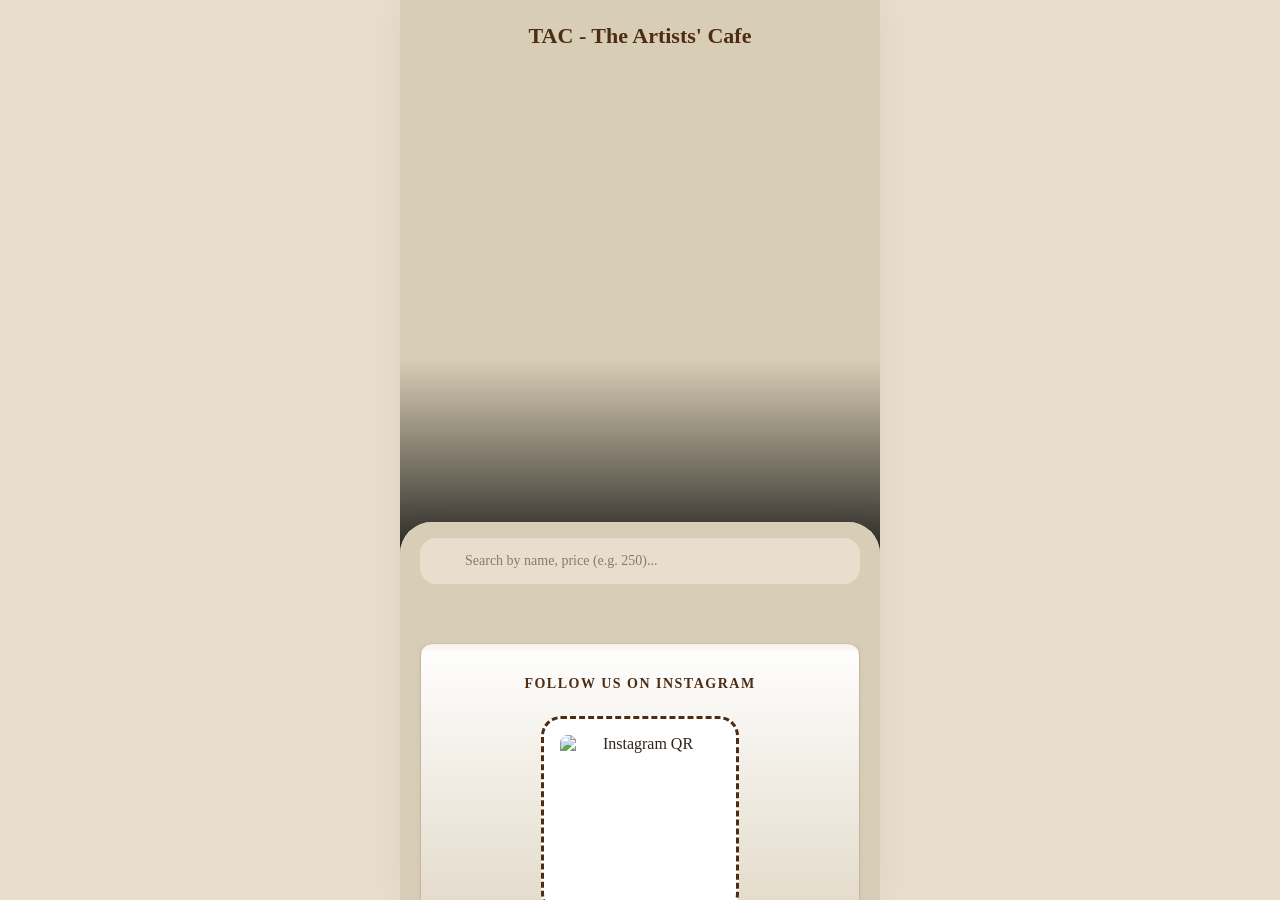
==== commit 604cac8c: "Add files via upload" ====
--- a/index.html
+++ b/index.html
@@ -5,26 +5,26 @@
     <meta name="viewport" content="width=device-width, initial-scale=1.0, maximum-scale=1.0, user-scalable=no">
     
     <!-- Primary Meta Tags -->
-    <title>Trattorias Restaurant | Delicious Food & Authentic Dining</title>
-    <meta name="title" content="Trattorias Restaurant | Delicious Food & Authentic Dining">
-    <meta name="description" content="Welcome to Trattorias Restaurant! Explore our menu of mouth-watering dishes, from classic favorites to our chef's recommended specialties. Discover authentic flavors today.">
-    <meta name="keywords" content="Trattorias, restaurant, authentic food, dining, menu, order food, recommended dishes, shawarma, mocktails">
-    <meta name="author" content="Trattorias Restaurant">
+    <title>TAC - The Artists' Cafe | Delicious Food & Authentic Dining</title>
+    <meta name="title" content="TAC - The Artists' Cafe | Delicious Food & Authentic Dining">
+    <meta name="description" content="Welcome to TAC - The Artists' Cafe! Explore our menu of mouth-watering dishes, from classic favorites to our chef's recommended specialties. Discover authentic flavors today.">
+    <meta name="keywords" content="TAC - The Artists' Cafe, restaurant, authentic food, dining, menu, order food, recommended dishes, shawarma, mocktails">
+    <meta name="author" content="TAC - The Artists' Cafe">
     <meta name="robots" content="index, follow">
     
     <!-- Open Graph / Facebook -->
     <meta property="og:type" content="website">
-    <meta property="og:url" content="https://trattorias.com/">
-    <meta property="og:title" content="Trattorias Restaurant | Delicious Food & Authentic Dining">
-    <meta property="og:description" content="Welcome to Trattorias Restaurant! Explore our menu of mouth-watering dishes, from classic favorites to our chef's recommended specialties. Discover authentic flavors today.">
-    <meta property="og:image" content="https://trattorias.com/og-image.jpg">
+    <meta property="og:url" content="https://taccafe.in/">
+    <meta property="og:title" content="TAC - The Artists' Cafe | Delicious Food & Authentic Dining">
+    <meta property="og:description" content="Welcome to TAC - The Artists' Cafe! Explore our menu of mouth-watering dishes, from classic favorites to our chef's recommended specialties. Discover authentic flavors today.">
+    <meta property="og:image" content="https://taccafe.in/og-image.jpg">
     
     <!-- Twitter -->
     <meta property="twitter:card" content="summary_large_image">
-    <meta property="twitter:url" content="https://trattorias.com/">
-    <meta property="twitter:title" content="Trattorias Restaurant | Delicious Food & Authentic Dining">
-    <meta property="twitter:description" content="Welcome to Trattorias Restaurant! Explore our menu of mouth-watering dishes, from classic favorites to our chef's recommended specialties. Discover authentic flavors today.">
-    <meta property="twitter:image" content="https://trattorias.com/og-image.jpg">
+    <meta property="twitter:url" content="https://taccafe.in/">
+    <meta property="twitter:title" content="TAC - The Artists' Cafe | Delicious Food & Authentic Dining">
+    <meta property="twitter:description" content="Welcome to TAC - The Artists' Cafe! Explore our menu of mouth-watering dishes, from classic favorites to our chef's recommended specialties. Discover authentic flavors today.">
+    <meta property="twitter:image" content="https://taccafe.in/og-image.jpg">
 
     <!-- Theme Color for mobile browsers -->
     <meta name="theme-color" content="#4D301B">
@@ -50,7 +50,7 @@
         <div class="nav-menu-overlay" id="navMenu">
             <div class="nav-menu-content">
                 <div class="nav-menu-header">
-                    <h2 class="cafe-name">Tac Cafe</h2>
+                    <h2 class="cafe-name">TAC - The Artists' Cafe</h2>
                     <button class="icon-btn" id="closeNavBtn">
                         <i data-lucide="x"></i>
                     </button>
@@ -71,7 +71,7 @@
                         <i data-lucide="menu"></i>
                     </button>
                     <div class="logo">
-                        <h2 class="cafe-name">Tac Cafe</h2>
+                        <h2 class="cafe-name">TAC - The Artists' Cafe</h2>
                     </div>
                     <div style="width: 40px;"></div> <!-- Spacer for flex alignment -->
                 </div>
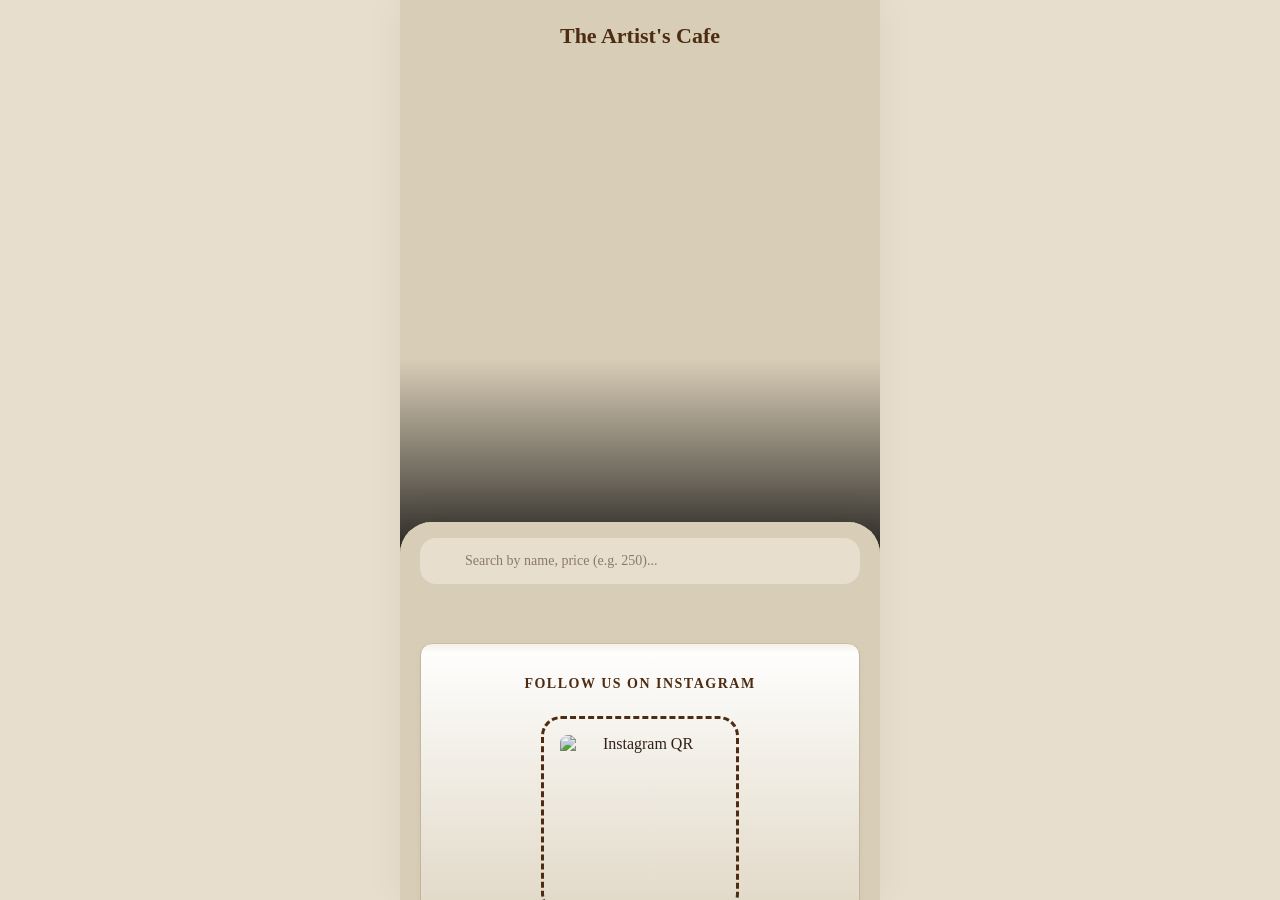
==== commit b79b4ce8: "Add files via upload" ====
--- a/index.html
+++ b/index.html
@@ -50,7 +50,7 @@
         <div class="nav-menu-overlay" id="navMenu">
             <div class="nav-menu-content">
                 <div class="nav-menu-header">
-                    <h2 class="cafe-name">TAC - The Artists' Cafe</h2>
+                    <h2 class="cafe-name">The Artist's Cafe</h2>
                     <button class="icon-btn" id="closeNavBtn">
                         <i data-lucide="x"></i>
                     </button>
@@ -71,7 +71,7 @@
                         <i data-lucide="menu"></i>
                     </button>
                     <div class="logo">
-                        <h2 class="cafe-name">TAC - The Artists' Cafe</h2>
+                    <h2 class="cafe-name">The Artist's Cafe</h2>
                     </div>
                     <div style="width: 40px;"></div> <!-- Spacer for flex alignment -->
                 </div>
@@ -109,13 +109,15 @@
                 
                 <div style="padding: 0 20px;">
                     <!-- Instagram QR Card -->
-                    <div class="instagram-card-new">
-                        <div class="insta-title">Follow Us On Instagram</div>
-                        <div class="instagram-qr-new">
-                            <img src="https://api.qrserver.com/v1/create-qr-code/?size=160x160&data=https://www.instagram.com/tac_the_artists_cafe/" alt="Instagram QR">
-                        </div>
-                        <p class="insta-desc">Scan to follow @tac_the_artists_cafe<br>and share your moments!</p>
-                    </div>
+                    <a href="https://www.instagram.com/tac_the_artists_cafe/" target="_blank" style="text-decoration: none; color: inherit; display: block;">
+                        <div class="instagram-card-new">
+                            <div class="insta-title">Follow Us On Instagram</div>
+                            <div class="instagram-qr-new">
+                                <img src="https://api.qrserver.com/v1/create-qr-code/?size=160x160&data=https://www.instagram.com/tac_the_artists_cafe/&color=4D2C12&bgcolor=ffffff&margin=0" alt="Instagram QR">
+                            </div>
+                            <p class="insta-desc">@tac_the_artists_cafe</p>
+                        </div>
+                    </a>
 
                     <!-- Review Card -->
                     <div class="review-card-new">
@@ -208,10 +210,10 @@
                         <div class="footer-logo">
                             <i data-lucide="pizza"></i>
                         </div>
-                        <h3>TAC - The Artists' Cafe</h3>
+                        <h3>The Artist's Cafe</h3>
                         <p>Serving happiness, one slice at a time.</p>
                         <div class="footer-bottom">
-                            &copy; 2026 TAC - The Artists' Cafe. All rights reserved.
+                            &copy; 2026 The Artist's Cafe. All rights reserved.
                         </div>
                     </footer>
             </main>
--- a/theme.css
+++ b/theme.css
@@ -1,4 +1,4 @@
-:root {
+﻿:root {
     /* Fonts */
     --font-primary: 'Stack Sans Text', sans-serif;
 
@@ -59,24 +59,23 @@
             --color-border-light: #C4B69E;
         }
         
-        .section-title .line {
-            background: #4D2C12;
-            opacity: 1;
-        }
-        .menu-item-dots {
-            border-bottom: 2px dotted rgba(77, 44, 18, 0.4);
-        }
-        
-        /* Restore original Instagram card gradient */
-        .instagram-card-new {
-            background: linear-gradient(180deg, #FFFFFF 0%, #F8F4EE 100%);
-        }
-        
-        /* Footer adjustments */
-        .app-footer {
-            background-color: #4D2C12;
-            border-top-left-radius: 32px;
-            border-top-right-radius: 32px;
+                .section-title .line {
+            background: #4D2C12;
+            opacity: 1;
+        }
+        .menu-item-dots {
+            border-bottom: 2px dotted rgba(77, 44, 18, 0.4);
+        }
+        
+        /* Restore original Instagram card gradient */
+        .instagram-card-new {
+            background: linear-gradient(180deg, #FFFFFF 0%, #D8CDB6 100%);
+        }
+        
+        /* Footer adjustments */
+        .app-footer {
+            background-color: #4D2C12;
+            border-top-left-radius: 32px;border-top-right-radius: 32px;
             padding-bottom: 40px;
         }
         .app-footer h3, .app-footer p, .app-footer .footer-logo, .app-footer .footer-bottom {
@@ -91,3 +90,5 @@
             opacity: 0.9;
         }
     
+
+
--- a/css/styles.css
+++ b/css/styles.css
@@ -1,4 +1,4 @@
-
+﻿
 /* Reset and Base Styles */
 * {
     margin: 0;
@@ -522,7 +522,7 @@
 
 .menu-item-name .inline-desc {
     font-weight: 500;
-    font-size: 13px;
+    font-size: 14px;
     color: var(--color-icon-secondary);
     display: block;
     margin-top: 4px;
@@ -740,110 +740,110 @@
     margin-bottom: 20px;
     text-align: left;
 }
-.food-modal-price {
-    font-size: 16px;
-    font-weight: 600;
-    color: var(--color-text-primary);
-    background: rgba(0,0,0,0.05);
-    padding: 16px;
-    border-radius: 8px;
-    display: block;
-    width: 100%;
-    box-sizing: border-box;
-    text-align: left;
-    line-height: 1.5;
-}
-
-.subcategory-title {
-    font-size: 18px;
-    color: var(--color-primary);
-    font-weight: 600;
-    margin-top: 24px;
-    margin-bottom: 8px;
-    padding-bottom: 4px;
-    border-bottom: 1px solid rgba(44, 36, 27, 0.1);
-    letter-spacing: 0.5px;
-}
-.instagram-card-new {
-    margin: 20px 0 40px;
-    background: linear-gradient(180deg, var(--color-white) 0%, var(--color-gradient-end) 100%);
-    border-radius: 12px;
-    padding: 32px 24px;
-    display: flex;
-    flex-direction: column;
-    align-items: center;
-    text-align: center;
-    box-shadow: 0 2px 10px rgba(0,0,0,0.03);
-    border: 1px solid var(--color-border-light);
-}
-.insta-title {
-    font-size: 14px;
-    color: var(--color-primary);
-    font-weight: 700;
-    letter-spacing: 1.5px;
-    margin-bottom: 24px;
-    text-transform: uppercase;
-}
-.instagram-qr-new {
-    margin-bottom: 24px;
-    padding: 16px;
-    border: 3px dashed var(--color-primary);
-    border-radius: 20px;
-    display: inline-block;
-    background: var(--color-white);
-}
-.instagram-qr-new img {
-    width: 160px;
-    height: 160px;
-    display: block;
-    border-radius: 8px;
-}
-.insta-desc {
-    font-size: 15px;
-    color: var(--color-gray-medium);
-    line-height: 1.5;
-    margin: 0;
-}
-
-/* Review Card */
-.review-card-new {
-    margin: 0 0 40px;
-    background: var(--color-primary);
-    border-radius: 12px;
-    padding: 36px 24px;
-    display: flex;
-    flex-direction: column;
-    align-items: center;
-    text-align: center;
-    box-shadow: 0 4px 15px rgba(0,0,0,0.05);
-}
-.review-stars {
-    display: flex;
-    gap: 8px;
-    margin-bottom: 16px;
-}
-.review-stars .star-icon {
-    width: 22px;
-    height: 22px;
-    color: var(--color-highlight-bg);
-    fill: var(--color-highlight-bg);
-}
-.review-subtitle {
-    font-size: 14px;
-    color: var(--color-highlight-bg);
-    font-weight: 700;
-    letter-spacing: 1.5px;
-    margin-bottom: 8px;
-    text-transform: uppercase;
-}
-.review-title-link {
-    font-size: 28px;
-    color: var(--color-white);
-    font-weight: 800;
-    text-decoration: none;
-    letter-spacing: -0.5px;
-}
-
+.food-modal-price {
+    font-size: 16px;
+    font-weight: 600;
+    color: var(--color-text-primary);
+    background: rgba(0,0,0,0.05);
+    padding: 16px;
+    border-radius: 8px;
+    display: block;
+    width: 100%;
+    box-sizing: border-box;
+    text-align: left;
+    line-height: 1.5;
+}
+
+.subcategory-title {
+    font-size: 18px;
+    color: var(--color-primary);
+    font-weight: 600;
+    margin-top: 24px;
+    margin-bottom: 8px;
+    padding-bottom: 4px;
+    border-bottom: 1px solid rgba(44, 36, 27, 0.1);
+    letter-spacing: 0.5px;
+}
+.instagram-card-new {
+    margin: 20px 0 40px;
+    background: linear-gradient(180deg, var(--color-white) 0%, var(--color-gradient-end) 100%);
+    border-radius: 12px;
+    padding: 32px 24px;
+    display: flex;
+    flex-direction: column;
+    align-items: center;
+    text-align: center;
+    box-shadow: 0 2px 10px rgba(0,0,0,0.03);
+    border: 1px solid var(--color-border-light);
+}
+.insta-title {
+    font-size: 14px;
+    color: var(--color-primary);
+    font-weight: 700;
+    letter-spacing: 1.5px;
+    margin-bottom: 24px;
+    text-transform: uppercase;
+}
+.instagram-qr-new {
+    margin-bottom: 24px;
+    padding: 16px;
+    border: 3px dashed var(--color-primary);
+    border-radius: 20px;
+    display: inline-block;
+    background: transparent;
+}
+.instagram-qr-new img {
+    width: 160px;
+    height: 160px;
+    display: block;
+    border-radius: 8px;
+    mix-blend-mode: multiply;
+}
+.insta-desc {
+    font-size: 15px;
+    color: var(--color-gray-medium);
+    line-height: 1.5;
+    margin: 0;
+}
+
+/* Review Card */
+.review-card-new {
+    margin: 0 0 40px;
+    background: var(--color-primary);
+    border-radius: 12px;
+    padding: 36px 24px;
+    display: flex;
+    flex-direction: column;
+    align-items: center;
+    text-align: center;
+    box-shadow: 0 4px 15px rgba(0,0,0,0.05);
+}
+.review-stars {
+    display: flex;
+    gap: 8px;
+    margin-bottom: 16px;
+}
+.review-stars .star-icon {
+    width: 22px;
+    height: 22px;
+    color: var(--color-highlight-bg);
+    fill: var(--color-highlight-bg);
+}
+.review-subtitle {
+    font-size: 14px;
+    color: var(--color-highlight-bg);
+    font-weight: 700;
+    letter-spacing: 1.5px;
+    margin-bottom: 8px;
+    text-transform: uppercase;
+}
+.review-title-link {
+    font-size: 28px;
+    color: var(--color-white);
+    font-weight: 800;
+    text-decoration: none;
+    letter-spacing: -0.5px;
+}
 /* Footer */
 .app-footer {
     background-color: var(--color-primary);
@@ -1073,3 +1073,4 @@
     width: 20px;
     height: 20px;
 }
+
--- a/css/styles.css
+++ b/css/styles.css
@@ -1,4 +1,4 @@
-
+﻿
 /* Reset and Base Styles */
 * {
     margin: 0;
@@ -522,7 +522,7 @@
 
 .menu-item-name .inline-desc {
     font-weight: 500;
-    font-size: 13px;
+    font-size: 14px;
     color: var(--color-icon-secondary);
     display: block;
     margin-top: 4px;
@@ -740,110 +740,110 @@
     margin-bottom: 20px;
     text-align: left;
 }
-.food-modal-price {
-    font-size: 16px;
-    font-weight: 600;
-    color: var(--color-text-primary);
-    background: rgba(0,0,0,0.05);
-    padding: 16px;
-    border-radius: 8px;
-    display: block;
-    width: 100%;
-    box-sizing: border-box;
-    text-align: left;
-    line-height: 1.5;
-}
-
-.subcategory-title {
-    font-size: 18px;
-    color: var(--color-primary);
-    font-weight: 600;
-    margin-top: 24px;
-    margin-bottom: 8px;
-    padding-bottom: 4px;
-    border-bottom: 1px solid rgba(44, 36, 27, 0.1);
-    letter-spacing: 0.5px;
-}
-.instagram-card-new {
-    margin: 20px 0 40px;
-    background: linear-gradient(180deg, var(--color-white) 0%, var(--color-gradient-end) 100%);
-    border-radius: 12px;
-    padding: 32px 24px;
-    display: flex;
-    flex-direction: column;
-    align-items: center;
-    text-align: center;
-    box-shadow: 0 2px 10px rgba(0,0,0,0.03);
-    border: 1px solid var(--color-border-light);
-}
-.insta-title {
-    font-size: 14px;
-    color: var(--color-primary);
-    font-weight: 700;
-    letter-spacing: 1.5px;
-    margin-bottom: 24px;
-    text-transform: uppercase;
-}
-.instagram-qr-new {
-    margin-bottom: 24px;
-    padding: 16px;
-    border: 3px dashed var(--color-primary);
-    border-radius: 20px;
-    display: inline-block;
-    background: var(--color-white);
-}
-.instagram-qr-new img {
-    width: 160px;
-    height: 160px;
-    display: block;
-    border-radius: 8px;
-}
-.insta-desc {
-    font-size: 15px;
-    color: var(--color-gray-medium);
-    line-height: 1.5;
-    margin: 0;
-}
-
-/* Review Card */
-.review-card-new {
-    margin: 0 0 40px;
-    background: var(--color-primary);
-    border-radius: 12px;
-    padding: 36px 24px;
-    display: flex;
-    flex-direction: column;
-    align-items: center;
-    text-align: center;
-    box-shadow: 0 4px 15px rgba(0,0,0,0.05);
-}
-.review-stars {
-    display: flex;
-    gap: 8px;
-    margin-bottom: 16px;
-}
-.review-stars .star-icon {
-    width: 22px;
-    height: 22px;
-    color: var(--color-highlight-bg);
-    fill: var(--color-highlight-bg);
-}
-.review-subtitle {
-    font-size: 14px;
-    color: var(--color-highlight-bg);
-    font-weight: 700;
-    letter-spacing: 1.5px;
-    margin-bottom: 8px;
-    text-transform: uppercase;
-}
-.review-title-link {
-    font-size: 28px;
-    color: var(--color-white);
-    font-weight: 800;
-    text-decoration: none;
-    letter-spacing: -0.5px;
-}
-
+.food-modal-price {
+    font-size: 16px;
+    font-weight: 600;
+    color: var(--color-text-primary);
+    background: rgba(0,0,0,0.05);
+    padding: 16px;
+    border-radius: 8px;
+    display: block;
+    width: 100%;
+    box-sizing: border-box;
+    text-align: left;
+    line-height: 1.5;
+}
+
+.subcategory-title {
+    font-size: 18px;
+    color: var(--color-primary);
+    font-weight: 600;
+    margin-top: 24px;
+    margin-bottom: 8px;
+    padding-bottom: 4px;
+    border-bottom: 1px solid rgba(44, 36, 27, 0.1);
+    letter-spacing: 0.5px;
+}
+.instagram-card-new {
+    margin: 20px 0 40px;
+    background: linear-gradient(180deg, var(--color-white) 0%, var(--color-gradient-end) 100%);
+    border-radius: 12px;
+    padding: 32px 24px;
+    display: flex;
+    flex-direction: column;
+    align-items: center;
+    text-align: center;
+    box-shadow: 0 2px 10px rgba(0,0,0,0.03);
+    border: 1px solid var(--color-border-light);
+}
+.insta-title {
+    font-size: 14px;
+    color: var(--color-primary);
+    font-weight: 700;
+    letter-spacing: 1.5px;
+    margin-bottom: 24px;
+    text-transform: uppercase;
+}
+.instagram-qr-new {
+    margin-bottom: 24px;
+    padding: 16px;
+    border: 3px dashed var(--color-primary);
+    border-radius: 20px;
+    display: inline-block;
+    background: transparent;
+}
+.instagram-qr-new img {
+    width: 160px;
+    height: 160px;
+    display: block;
+    border-radius: 8px;
+    mix-blend-mode: multiply;
+}
+.insta-desc {
+    font-size: 15px;
+    color: var(--color-gray-medium);
+    line-height: 1.5;
+    margin: 0;
+}
+
+/* Review Card */
+.review-card-new {
+    margin: 0 0 40px;
+    background: var(--color-primary);
+    border-radius: 12px;
+    padding: 36px 24px;
+    display: flex;
+    flex-direction: column;
+    align-items: center;
+    text-align: center;
+    box-shadow: 0 4px 15px rgba(0,0,0,0.05);
+}
+.review-stars {
+    display: flex;
+    gap: 8px;
+    margin-bottom: 16px;
+}
+.review-stars .star-icon {
+    width: 22px;
+    height: 22px;
+    color: var(--color-highlight-bg);
+    fill: var(--color-highlight-bg);
+}
+.review-subtitle {
+    font-size: 14px;
+    color: var(--color-highlight-bg);
+    font-weight: 700;
+    letter-spacing: 1.5px;
+    margin-bottom: 8px;
+    text-transform: uppercase;
+}
+.review-title-link {
+    font-size: 28px;
+    color: var(--color-white);
+    font-weight: 800;
+    text-decoration: none;
+    letter-spacing: -0.5px;
+}
 /* Footer */
 .app-footer {
     background-color: var(--color-primary);
@@ -1073,3 +1073,4 @@
     width: 20px;
     height: 20px;
 }
+
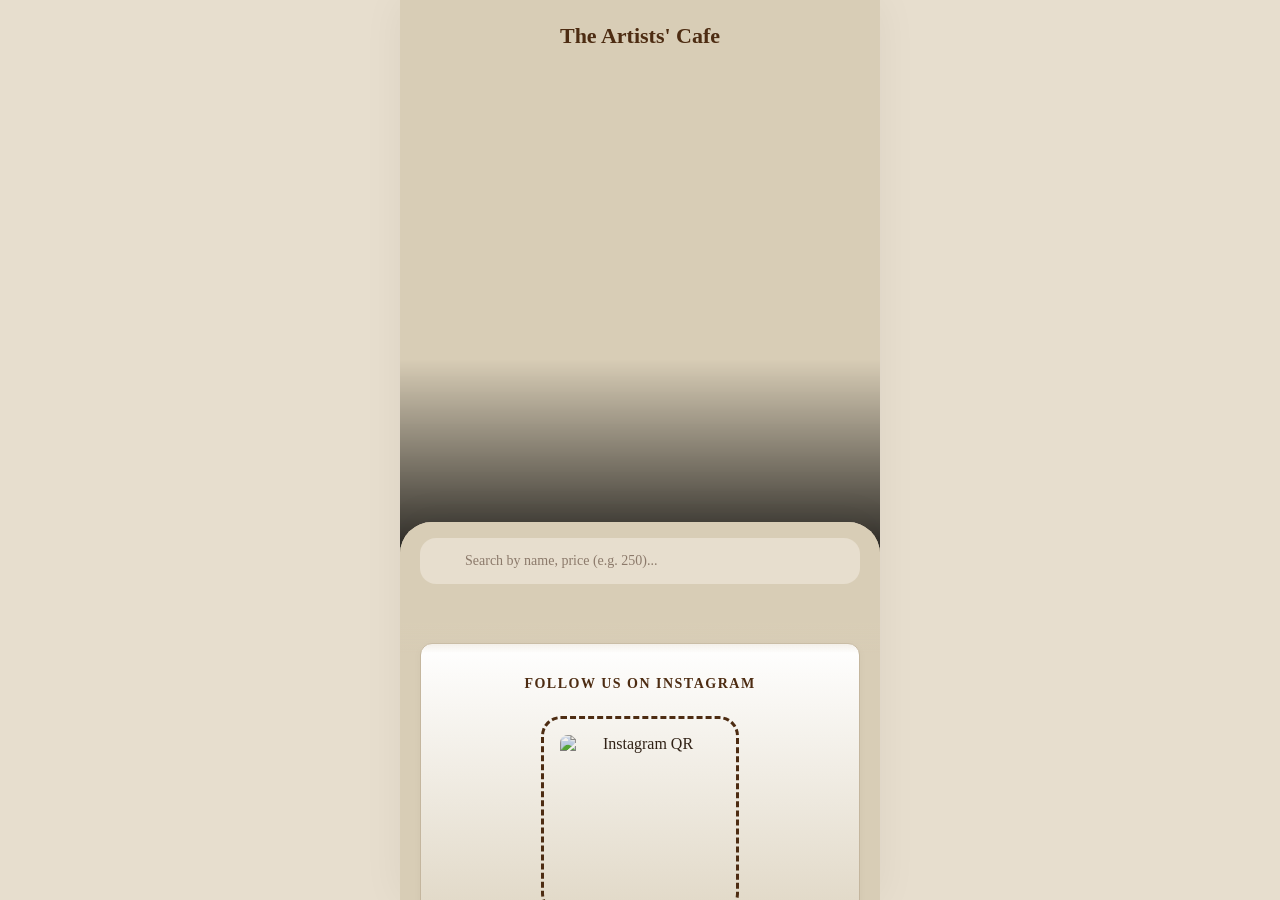
==== commit 945b692e: "Update index.html" ====
--- a/index.html
+++ b/index.html
@@ -50,7 +50,7 @@
         <div class="nav-menu-overlay" id="navMenu">
             <div class="nav-menu-content">
                 <div class="nav-menu-header">
-                    <h2 class="cafe-name">The Artist's Cafe</h2>
+                    <h2 class="cafe-name">The Artists' Cafe</h2>
                     <button class="icon-btn" id="closeNavBtn">
                         <i data-lucide="x"></i>
                     </button>
@@ -71,7 +71,7 @@
                         <i data-lucide="menu"></i>
                     </button>
                     <div class="logo">
-                    <h2 class="cafe-name">The Artist's Cafe</h2>
+                    <h2 class="cafe-name">The Artists' Cafe</h2>
                     </div>
                     <div style="width: 40px;"></div> <!-- Spacer for flex alignment -->
                 </div>
@@ -129,14 +129,14 @@
                             <i data-lucide="star" class="star-icon"></i>
                         </div>
                         <div class="review-subtitle">Love our food?</div>
-                        <a href="https://g.page/review" target="_blank" class="review-title-link">Leave a Review</a>
+                        <a href="https://g.page/r/CXGsFKqT5QwJEAE/review" target="_blank" class="review-title-link">Leave a Review</a>
                     </div>
                 </div>
 
                 </div> <!-- End main-view -->
 
                 <!-- 3. About View -->
-                <div id="about-view" style="display: none; padding: 20px 0; min-height: calc(100vh - 200px); padding-bottom: 80px; position: relative; overflow: hidden; border-top-left-radius: 32px; border-top-right-radius: 32px;">
+                <div id="about-view" style="display: none; padding: 20px 0; min-height: calc(100vh - 200px); padding-bottom: 80px; position: relative; border-top-left-radius: 32px; border-top-right-radius: 32px;">
                     <!-- Background Circles -->
                     <div class="bg-circle bg-circle-1"></div>
                     <div class="bg-circle bg-circle-2"></div>
@@ -157,8 +157,7 @@
                                 <span class="bento-title-text">Our Story</span>
                             </div>
                             <div class="bento-story-fresh">
-                                <p>Welcome to a cozy, creative space located on the first floor of a beautiful house filled with live plants. We pride ourselves on offering a classy ambiance with nice food, delicious burgers, and good service.</p>
-                                <p>Beyond food, we are a hub for creativity - hosting workshops and featuring a small open stage where anyone can sing, perform, and share their art with the community.</p>
+                                <p>TAC – The Artists’ Cafe is a cozy space built around good food, art, conversations; From a quiet cup of coffee to lively events, creative meetups, and spontaneous conversations, TAC is a place where you can slow down, connect, create, and simply be yourself.</p>
                             </div>
                         </div>
 
@@ -181,17 +180,10 @@
                         </div>
 
                         <!-- Call -->
-                        <a href="tel:09947261135" class="bento-card-fresh bento-half-fresh">
+                        <a href="tel:7907433995" class="bento-card-fresh bento-half-fresh" style="grid-column: span 2;">
                             <div class="action-icon-fresh"><i data-lucide="phone-call"></i></div>
                             <div class="action-title">Call Us</div>
-                            <div class="action-sub">099472 61135</div>
-                        </a>
-
-                        <!-- Email -->
-                        <a href="mailto:info@taccafe.in" class="bento-card-fresh bento-half-fresh">
-                            <div class="action-icon-fresh"><i data-lucide="mail"></i></div>
-                            <div class="action-title">Email Us</div>
-                            <div class="action-sub">info@taccafe.in</div>
+                            <div class="action-sub">79074 33995</div>
                         </a>
 
                         <!-- Map -->
@@ -208,12 +200,12 @@
                 <!-- Footer -->
                 <footer class="app-footer">
                         <div class="footer-logo">
-                            <i data-lucide="pizza"></i>
-                        </div>
-                        <h3>The Artist's Cafe</h3>
+                            <img src="tac%20logo.webp" alt="TAC Logo" style="height: 120px; width: auto;" />
+                        </div>
+                        <h3>The Artists' Cafe</h3>
                         <p>Serving happiness, one slice at a time.</p>
                         <div class="footer-bottom">
-                            &copy; 2026 The Artist's Cafe. All rights reserved.
+                            &copy; 2026 The Artists' Cafe. All rights reserved.
                         </div>
                     </footer>
             </main>
--- a/css/styles.css
+++ b/css/styles.css
@@ -1,4 +1,4 @@
-﻿
+
 /* Reset and Base Styles */
 * {
     margin: 0;
@@ -919,7 +919,12 @@
 /* About Us View Styles */
 .about-header-fresh {
     text-align: center;
-    margin-bottom: 32px;
+    margin-bottom: 8px;
+    position: sticky;
+    top: -1px;
+    z-index: 10;
+    background-color: var(--color-surface-main);
+    padding: 24px 0;
 }
 .about-header-fresh h2 {
     font-size: 32px;
--- a/css/styles.css
+++ b/css/styles.css
@@ -1,4 +1,4 @@
-﻿
+
 /* Reset and Base Styles */
 * {
     margin: 0;
@@ -919,7 +919,12 @@
 /* About Us View Styles */
 .about-header-fresh {
     text-align: center;
-    margin-bottom: 32px;
+    margin-bottom: 8px;
+    position: sticky;
+    top: -1px;
+    z-index: 10;
+    background-color: var(--color-surface-main);
+    padding: 24px 0;
 }
 .about-header-fresh h2 {
     font-size: 32px;
